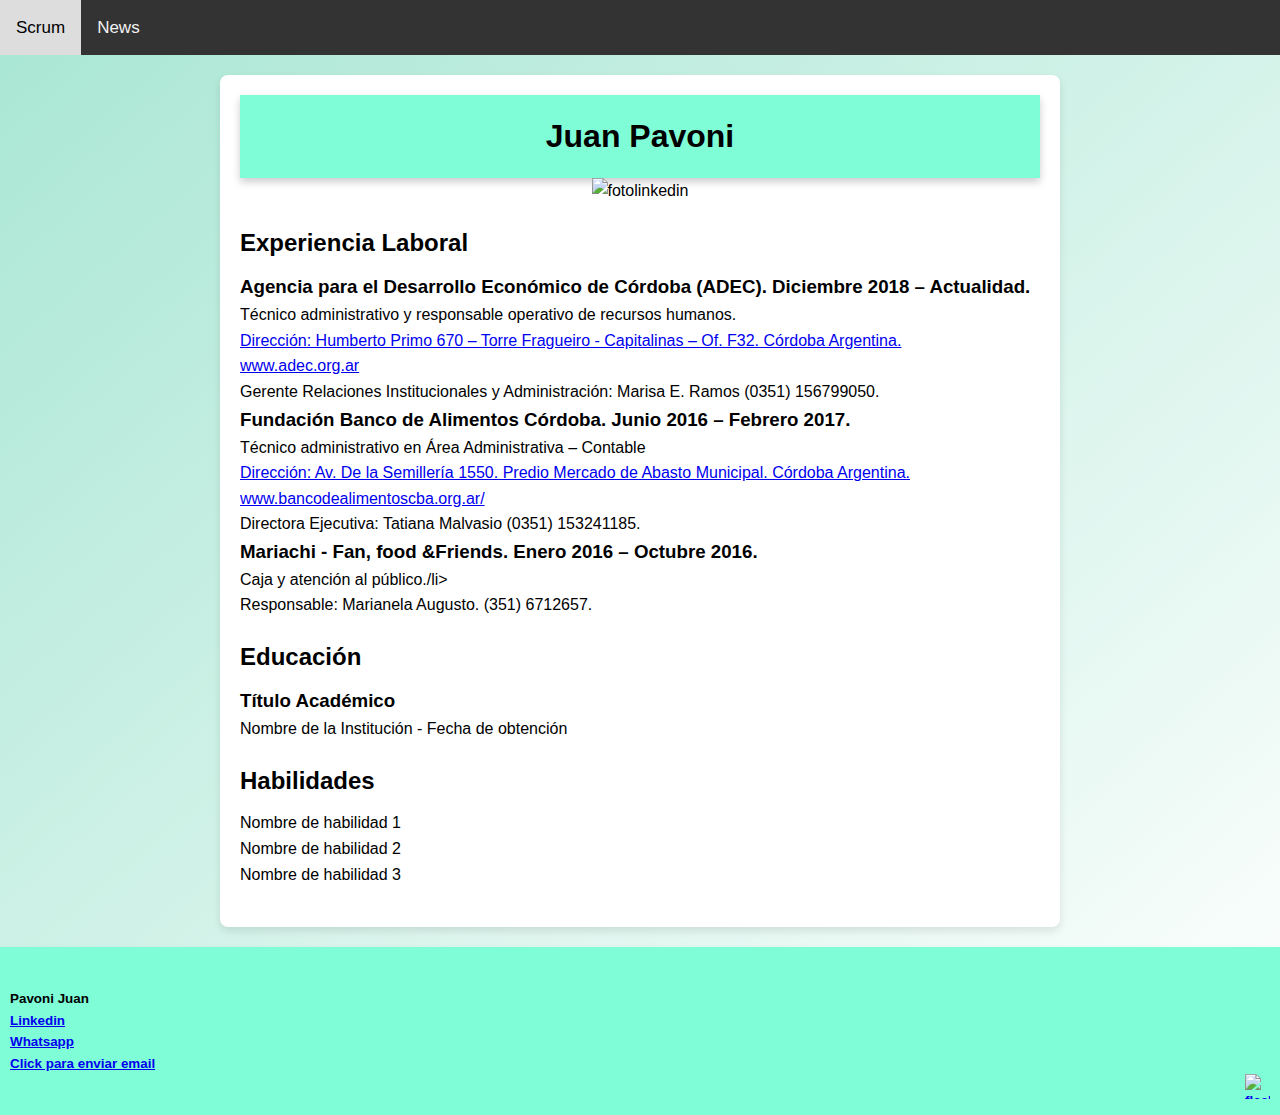
==== cv.html @ de682244 "02/08/2023 20hs" ====
<!DOCTYPE html>
<html lang="en">

<head>
    <meta charset="UTF-8">
    <meta name="viewport" content="width=device-width, initial-scale=1.0">
    <link rel="stylesheet" href="estiloscv.css">
    <title>Curriculum vitae</title>
</head>

<div class="topnav">
    <a href="Full stack entrega.html">Scrum</a>
    <a href="#news">News</a>
   

</div>



<body>
    
    <div class="container">

        <header>
            <div class="container1">
                <h1 id="titulo">Juan Pavoni</h1>
                <img src="https://media.licdn.com/dms/image/C4E03AQE__ENw19lHZA/profile-displayphoto-shrink_800_800/0/1568664119548?e=2147483647&v=beta&t=ZoAc0-fwiJc_vMpGlf-zty8DM8MExrP--r0fyoPcbW8"
                    alt="fotolinkedin">
            </div>
        </header>


        <div class="container2">

            <section class="section">
                <h2>Experiencia Laboral</h2>
                <ul>
                    <li>
                        <h3>Agencia para el Desarrollo Económico de Córdoba (ADEC). Diciembre 2018 – Actualidad.</h3>
                        <p>
                        <ul>
                            <li>Técnico administrativo y responsable operativo de recursos humanos.</li>
                            <li><a
                                    href="https://www.google.com/maps/place/capitalinas,+C%C3%B3rdoba/@-31.407011,-64.1902167,17z/data=!3m1!4b1!4m6!3m5!1s0x9432987c6b625de7:0xe8339f77d4c8c4c4!8m2!3d-31.4069487!4d-64.190526!16s%2Fg%2F11bvtfb3pt?entry=ttu">Dirección:
                                    Humberto Primo 670 – Torre Fragueiro - Capitalinas – Of. F32. Córdoba Argentina.</a>
                            </li>
                            <li><a href="www.adec.org.ar" target="_blank">www.adec.org.ar</a></li>
                            <li>Gerente Relaciones Institucionales y Administración: Marisa E. Ramos (0351) 156799050.
                            </li>
                        </ul>
                        </p>
                    </li>

                    <li>
                        <h3>Fundación Banco de Alimentos Córdoba. Junio 2016 – Febrero 2017.</h3>
                        <p>
                        <ul>
                            <li>Técnico administrativo en Área Administrativa – Contable</li>
                            <li><a
                                    href="https://www.google.com/maps/place/Mercado+de+Abasto/@-31.3913967,-64.1111175,15z/data=!4m2!3m1!1s0x0:0xc93a4dc6b8bb8848?sa=X&ved=2ahUKEwjb_JWfkLWAAxUwkZUCHQv5B5sQ_BJ6BAhXEAA&ved=2ahUKEwjb_JWfkLWAAxUwkZUCHQv5B5sQ_BJ6BAhqEAg">Dirección:
                                    Av. De la Semillería 1550. Predio Mercado de Abasto Municipal. Córdoba Argentina.
                                </a></li>
                            <li><a href="https://bancodealimentoscba.org.ar/" target="_blank">
                                    www.bancodealimentoscba.org.ar/</a></li>
                            <li>Directora Ejecutiva: Tatiana Malvasio (0351) 153241185.</li>
                        </ul>
                        </p>
                    </li>



                    <li>
                        <h3>Mariachi - Fan, food &Friends. Enero 2016 – Octubre 2016.</h3>
                        <p>
                        <ul>
                            <li>Caja y atención al público./li>
                            <li>Responsable: Marianela Augusto. (351) 6712657.</li>
                        </ul>
                        </p>
                    </li>

                    <!-- Agregar más experiencias laborales aquí -->
                </ul>
            </section>


            <section class="section">
                <h2>Educación</h2>
                <ul>
                    <li>
                        <h3>Título Académico</h3>
                        <p>Nombre de la Institución - Fecha de obtención</p>
                    </li>
                    <!-- Agregar más información educativa aquí -->
                </ul>
            </section>


            <section class="section">
                <h2>Habilidades</h2>
                <ul>
                    <li>Nombre de habilidad 1</li>
                    <li>Nombre de habilidad 2</li>
                    <li>Nombre de habilidad 3</li>
                    <!-- Agregar más habilidades aquí -->
                </ul>
            </section>
        </div>
    </div>


    <footer>

        <div class="row">
            <div class="column">
                <div class="carta">
                    <h6>Pavoni Juan <br>
                        <a href="https://www.linkedin.com/in/juan-andr%C3%A9s-pavoni-garro/"
                            target="_blank">Linkedin</a><br>
                        <a href="https://api.whatsapp.com/send/?phone=%2B542302447348&text=Hola+Juan%21&type=phone_number&app_absent=0"
                            target="_blank">Whatsapp</a>
                        <br>
                        <a href="mailto:japgarro@gmail.com">Click para enviar email</a>
                        <br>
                        <a href="#titulo" class="flechafinal"><img
                                src="https://cdn-icons-png.flaticon.com/512/44/44603.png" alt="flechafinal"></a>
                    </h6>
                </div>

            </div>


        </div>

    </footer>


</body>

</html>
---- estiloscv.css ----
body {
  font-family: Arial, sans-serif;
  line-height: 1.6;
  margin: 0;
  padding: 0;
  background: linear-gradient(to bottom right, rgb(168, 230, 211), white);

}



/* Add a black background color to the top navigation */
.topnav {
  background-color: #333;
  overflow: hidden;
}

/* Style the links inside the navigation bar */
.topnav a {
  float: left;
  color: #f2f2f2;
  text-align: center;
  padding: 14px 16px;
  text-decoration: none;
  font-size: 17px;
}

/* Change the color of links on hover */
.topnav a:hover {
  background-color: #ddd;
  color: black;
}

/* Add a color to the active/current link */
.topnav a.active {
  background-color: 459aaf;
  color: white;
}





nav {
  list-style-type: none;
  margin: 100;
  padding: 0;
  overflow: hidden;
  background-color: #006b8b;
  border-radius: 12px
    
}

nav a {
  display: block;
  color: white;
  text-align: center;
  padding: 14px 16px;
  text-decoration: none;
}

nav a:hover {
  background-color: #459aaf;
  box-shadow: 0 4px 8px 0 rgba(0, 0, 0, 0.2); 
}



h1 {
  box-shadow: 0 4px 8px 0 rgba(0, 0, 0, 0.2);
  padding: 16px;
  text-align: center;
  background-color: #7ffdd7;

}

.container {
  max-width: 800px;
  margin: 20px auto;
  padding: 20px;
  box-shadow: 0 4px 8px rgba(0, 0, 0, 0.1);
  border-radius: 8px;
  background-color: white;

}

header {
  text-align: center;
}

h1 {
  margin: 0;
}

h2 {
  margin-bottom: 10px;
}

h3 {
  margin: 0;
}

p {
  margin: 0;
}

ul {
  margin: 0;
  padding: 0;
  list-style: none;
}

.section {
  margin-bottom: 20px;
}

.row {
  overflow: hidden;
  width: auto;
  box-shadow: 0 4px 8px rgba(0, 0, 0, 0.1);
  background: #ddd;

}

footer {

  text-align: left;
  text-decoration: none;
  background-color: #459aaf;
  font-size: 20px;
  border-radius: 2px padding-left 30px;
  width: auto;
}

.flechafinal img {
  width: 25px;
  height: 25px;
  float: right;

}

.carta {
  box-shadow: 0 4px 8px rgba(0, 0, 0, 0.1);
  background-color: #7ffdd7;
  padding: 10px;
}
img {
  width: 100px;
  height: 100px;
  
}
.container1{
      justify-content: center;
}
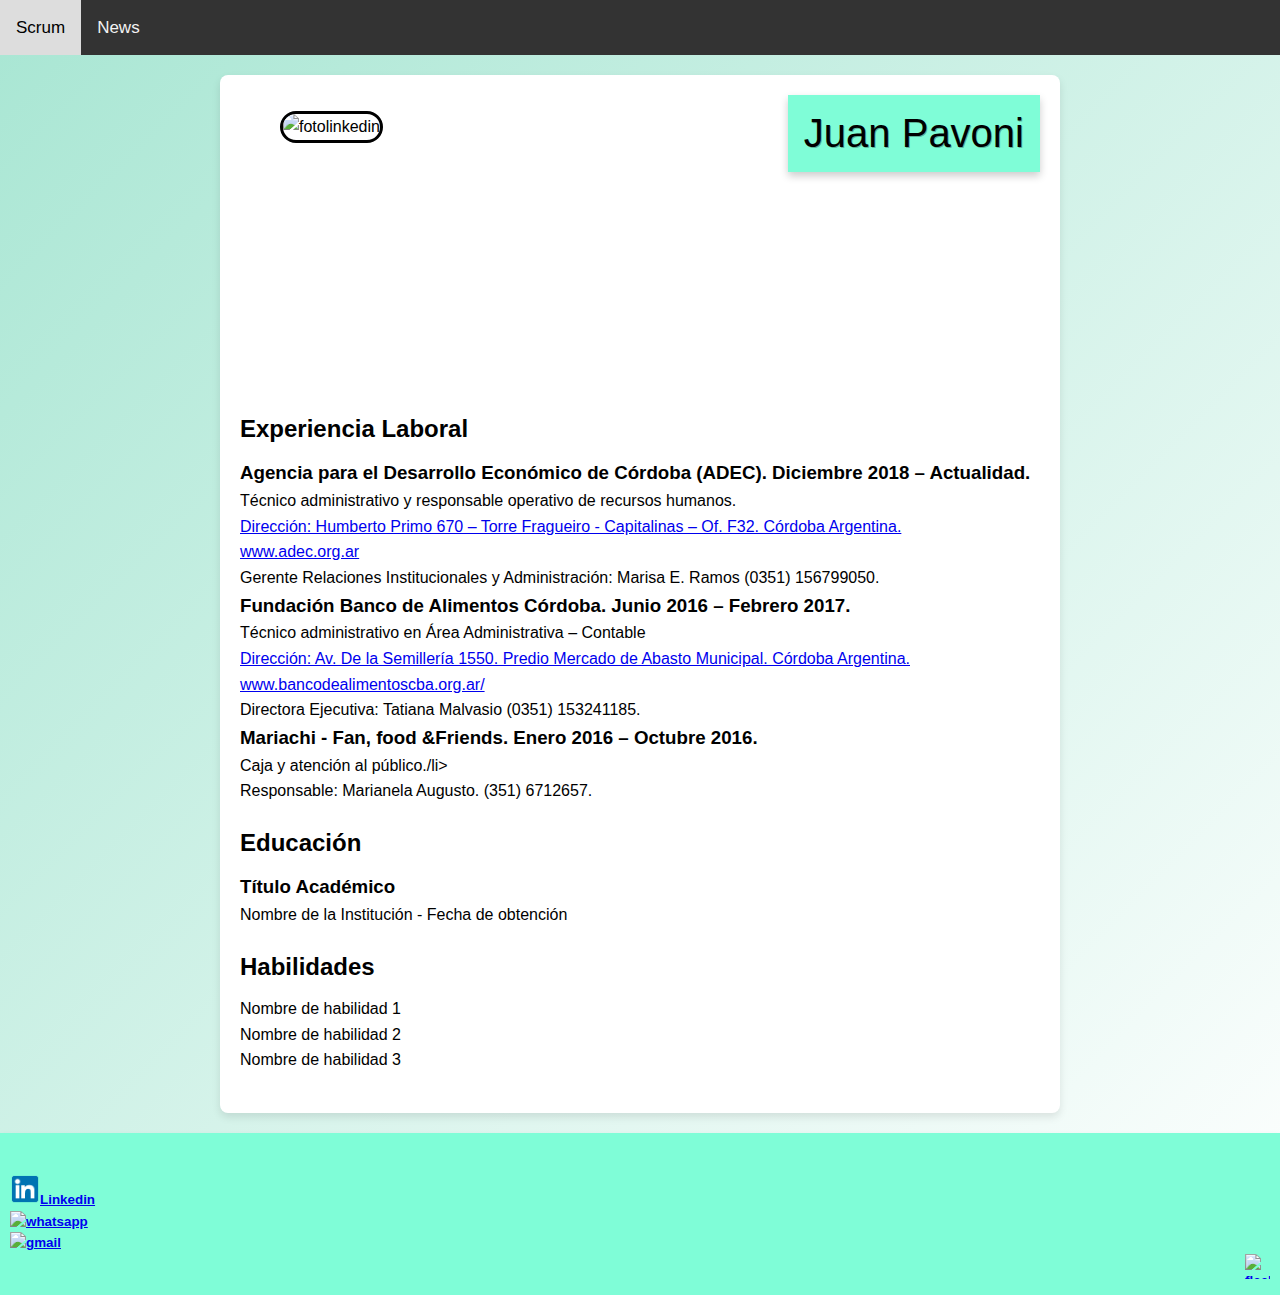
==== commit a22c6648: "02/08/2023 23hs" ====
--- a/cv.html
+++ b/cv.html
@@ -10,25 +10,35 @@
 
 <div class="topnav">
     <a href="Full stack entrega.html">Scrum</a>
-    <a href="#news">News</a>
-   
+    <a href="#XXXXX">News</a>
 
 </div>
 
 
 
 <body>
-    
+
     <div class="container">
 
-        <header>
-            <div class="container1">
+        <header class="container1">
+            <hgroup>
                 <h1 id="titulo">Juan Pavoni</h1>
+            </hgroup>
+
+            <figure>
                 <img src="https://media.licdn.com/dms/image/C4E03AQE__ENw19lHZA/profile-displayphoto-shrink_800_800/0/1568664119548?e=2147483647&v=beta&t=ZoAc0-fwiJc_vMpGlf-zty8DM8MExrP--r0fyoPcbW8"
                     alt="fotolinkedin">
-            </div>
+            </figure>
         </header>
 
+        <br>
+        <br>
+        <br>
+        <br>
+        <br>
+        <br>
+        <br>
+        <br>
 
         <div class="container2">
 
@@ -114,13 +124,13 @@
         <div class="row">
             <div class="column">
                 <div class="carta">
-                    <h6>Pavoni Juan <br>
+                    <h6>
                         <a href="https://www.linkedin.com/in/juan-andr%C3%A9s-pavoni-garro/"
-                            target="_blank">Linkedin</a><br>
+                            target="_blank" id="linkedin"><img src="[data-uri]" alt="Linkedin">Linkedin</a><br>
                         <a href="https://api.whatsapp.com/send/?phone=%2B542302447348&text=Hola+Juan%21&type=phone_number&app_absent=0"
-                            target="_blank">Whatsapp</a>
+                            target="_blank" id="whatsapp"><img src="https://static.whatsapp.net/rsrc.php/v3/y7/r/DSxOAUB0raA.png" alt="whatsapp"></a>
                         <br>
-                        <a href="mailto:japgarro@gmail.com">Click para enviar email</a>
+                        <a href="mailto:japgarro@gmail.com" id="gmail"><img src="https://ssl.gstatic.com/ui/v1/icons/mail/rfr/logo_gmail_lockup_default_1x_r5.png" alt="gmail"></a>
                         <br>
                         <a href="#titulo" class="flechafinal"><img
                                 src="https://cdn-icons-png.flaticon.com/512/44/44603.png" alt="flechafinal"></a>
--- a/estiloscv.css
+++ b/estiloscv.css
@@ -6,16 +6,48 @@
   background: linear-gradient(to bottom right, rgb(168, 230, 211), white);
 
 }
+.container1{
+  justify-content: center;
+  width: 100%;
+height: 10vh
+
+}
+
+
+header figure {
+  float: left;
+  
+}
+header figure img {
+  border-radius: 90px;
+  border: solid #000000;
+  height: 175px;
+  width: 175px;
+  position: relative;
+}
+
+
+header hgroup {
+  float: right;
+  text-align: center;
+}
+
+header hgroup h1 {
+  color: #000000;
+  font: 400 40px oswald, sans-serif;
+  text-shadow: 1px 1px 0 rgba(0, 0, 0, 0.3);
+}
 
 
 
-/* Add a black background color to the top navigation */
+
+
 .topnav {
   background-color: #333;
   overflow: hidden;
 }
 
-/* Style the links inside the navigation bar */
+
 .topnav a {
   float: left;
   color: #f2f2f2;
@@ -25,18 +57,17 @@
   font-size: 17px;
 }
 
-/* Change the color of links on hover */
+
 .topnav a:hover {
   background-color: #ddd;
   color: black;
 }
 
-/* Add a color to the active/current link */
+
 .topnav a.active {
   background-color: 459aaf;
   color: white;
 }
-
 
 
 
@@ -50,6 +81,21 @@
   border-radius: 12px
     
 }
+
+#whatsapp img{
+  width: 100px;
+  height: 25px;
+}
+
+#linkedin img{
+  width: 30px;
+  height: 30px;
+}
+#gmail img{
+  width: 80px;
+  height: 30px;
+}
+
 
 nav a {
   display: block;
@@ -149,6 +195,3 @@
   height: 100px;
   
 }
-.container1{
-      justify-content: center;
-}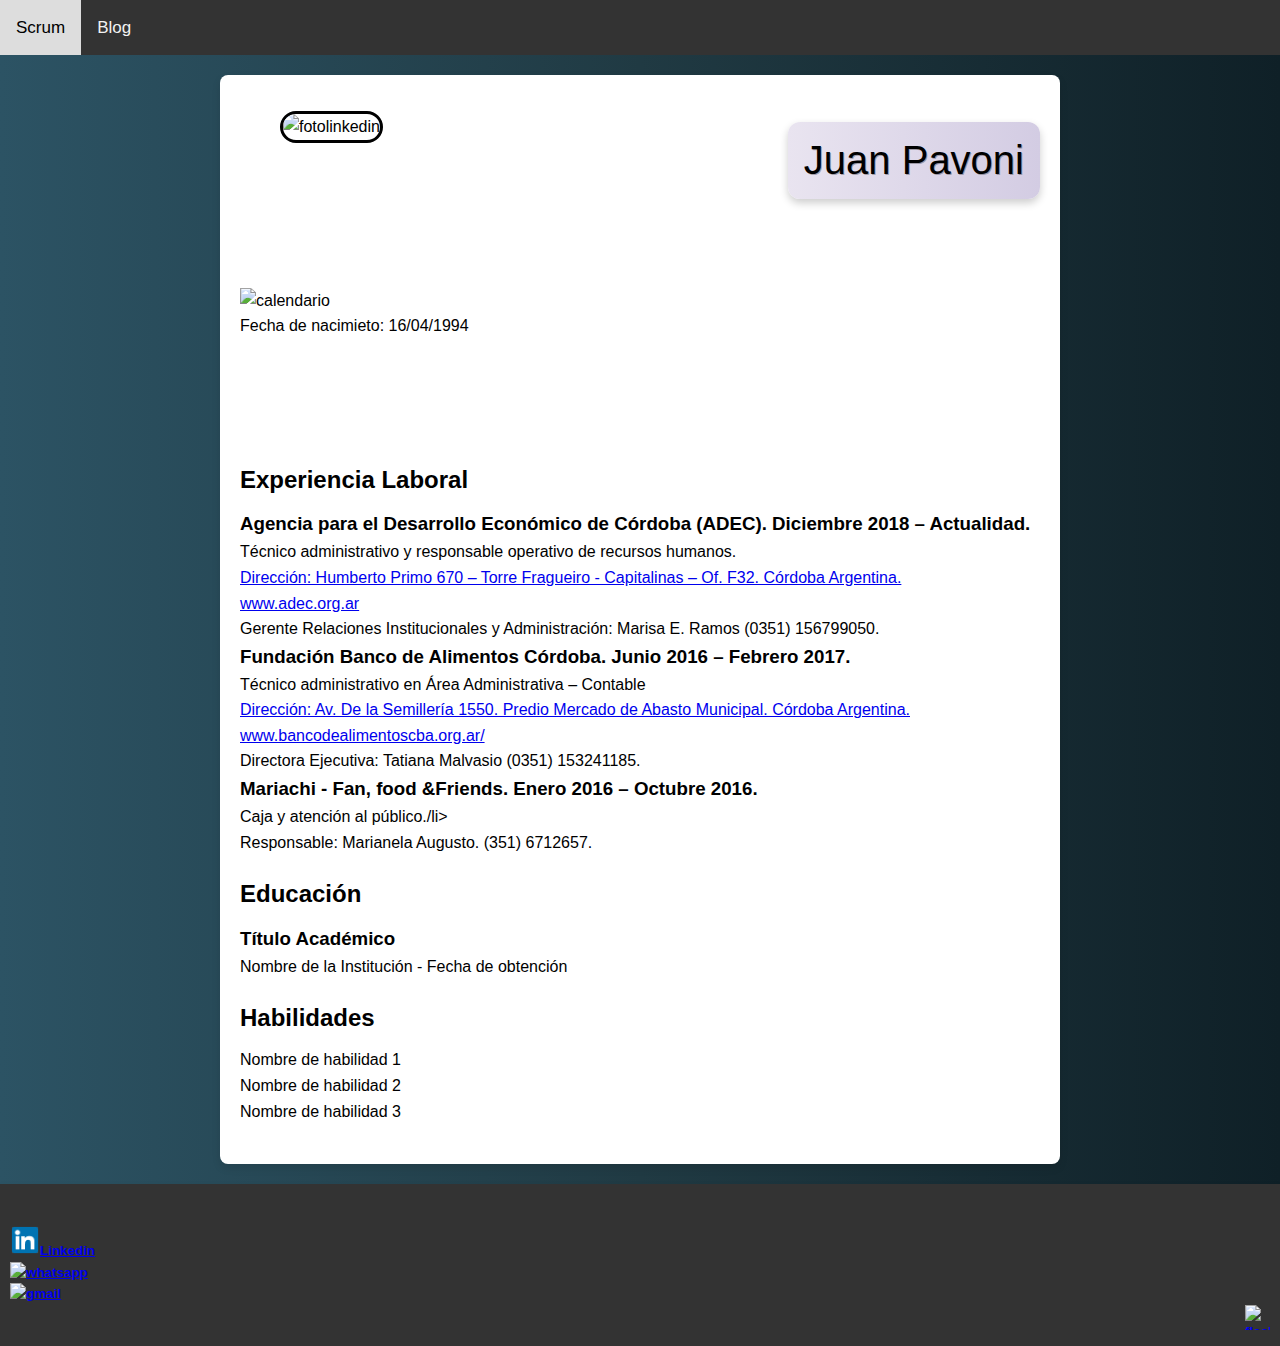
==== commit 17fe75e9: "05/08/2023" ====
--- a/cv.html
+++ b/cv.html
@@ -10,7 +10,7 @@
 
 <div class="topnav">
     <a href="Full stack entrega.html">Scrum</a>
-    <a href="#XXXXX">News</a>
+    <a href="blog.html">Blog</a>
 
 </div>
 
@@ -27,7 +27,7 @@
 
             <figure>
                 <img src="https://media.licdn.com/dms/image/C4E03AQE__ENw19lHZA/profile-displayphoto-shrink_800_800/0/1568664119548?e=2147483647&v=beta&t=ZoAc0-fwiJc_vMpGlf-zty8DM8MExrP--r0fyoPcbW8"
-                    alt="fotolinkedin">
+                    alt="fotolinkedin" class="fotolinkedin">
             </figure>
         </header>
 
@@ -35,6 +35,9 @@
         <br>
         <br>
         <br>
+        <img src="https://cdn-icons-png.flaticon.com/128/2370/2370264.png" alt="calendario" class="calendario">
+        <p>Fecha de nacimieto: 16/04/1994</p>
+
         <br>
         <br>
         <br>
@@ -125,12 +128,17 @@
             <div class="column">
                 <div class="carta">
                     <h6>
-                        <a href="https://www.linkedin.com/in/juan-andr%C3%A9s-pavoni-garro/"
-                            target="_blank" id="linkedin"><img src="[data-uri]" alt="Linkedin">Linkedin</a><br>
+                        <a href="https://www.linkedin.com/in/juan-andr%C3%A9s-pavoni-garro/" target="_blank"
+                            id="linkedin"><img
+                                src="[data-uri]"
+                                alt="Linkedin">Linkedin</a><br>
                         <a href="https://api.whatsapp.com/send/?phone=%2B542302447348&text=Hola+Juan%21&type=phone_number&app_absent=0"
-                            target="_blank" id="whatsapp"><img src="https://static.whatsapp.net/rsrc.php/v3/y7/r/DSxOAUB0raA.png" alt="whatsapp"></a>
+                            target="_blank" id="whatsapp"><img
+                                src="https://static.whatsapp.net/rsrc.php/v3/y7/r/DSxOAUB0raA.png" alt="whatsapp"></a>
                         <br>
-                        <a href="mailto:japgarro@gmail.com" id="gmail"><img src="https://ssl.gstatic.com/ui/v1/icons/mail/rfr/logo_gmail_lockup_default_1x_r5.png" alt="gmail"></a>
+                        <a href="mailto:japgarro@gmail.com" id="gmail"><img
+                                src="https://ssl.gstatic.com/ui/v1/icons/mail/rfr/logo_gmail_lockup_default_1x_r5.png"
+                                alt="gmail"></a>
                         <br>
                         <a href="#titulo" class="flechafinal"><img
                                 src="https://cdn-icons-png.flaticon.com/512/44/44603.png" alt="flechafinal"></a>
--- a/estiloscv.css
+++ b/estiloscv.css
@@ -3,21 +3,30 @@
   line-height: 1.6;
   margin: 0;
   padding: 0;
-  background: linear-gradient(to bottom right, rgb(168, 230, 211), white);
+  background: #0F2027;
+  background: -webkit-linear-gradient(to right, #2C5364, #203A43, #0F2027);
+  background: linear-gradient(to right, #2C5364, #203A43, #0F2027);
+}
 
-}
-.container1{
+
+.container1 {
   justify-content: center;
   width: 100%;
-height: 10vh
+  height: 10vh
+}
+
+
+.calendario {
+  height: 5%;
+  width: 5%;
 
 }
 
-
 header figure {
   float: left;
-  
+
 }
+
 header figure img {
   border-radius: 90px;
   border: solid #000000;
@@ -79,45 +88,31 @@
   overflow: hidden;
   background-color: #006b8b;
   border-radius: 12px
-    
 }
 
-#whatsapp img{
+#whatsapp img {
   width: 100px;
   height: 25px;
 }
 
-#linkedin img{
+#linkedin img {
   width: 30px;
   height: 30px;
 }
-#gmail img{
+
+#gmail img {
   width: 80px;
   height: 30px;
 }
-
-
-nav a {
-  display: block;
-  color: white;
-  text-align: center;
-  padding: 14px 16px;
-  text-decoration: none;
-}
-
-nav a:hover {
-  background-color: #459aaf;
-  box-shadow: 0 4px 8px 0 rgba(0, 0, 0, 0.2); 
-}
-
-
 
 h1 {
   box-shadow: 0 4px 8px 0 rgba(0, 0, 0, 0.2);
   padding: 16px;
   text-align: center;
-  background-color: #7ffdd7;
-
+  background: #D3CCE3;
+  background: -webkit-linear-gradient(to right, #E9E4F0, #D3CCE3);
+  background: linear-gradient(to right, #E9E4F0, #D3CCE3);
+  border-radius: 12px
 }
 
 .container {
@@ -134,9 +129,7 @@
   text-align: center;
 }
 
-h1 {
-  margin: 0;
-}
+
 
 h2 {
   margin-bottom: 10px;
@@ -187,11 +180,12 @@
 
 .carta {
   box-shadow: 0 4px 8px rgba(0, 0, 0, 0.1);
-  background-color: #7ffdd7;
+  background-color: #333;
   padding: 10px;
 }
+
 img {
   width: 100px;
   height: 100px;
-  
-}
+
+}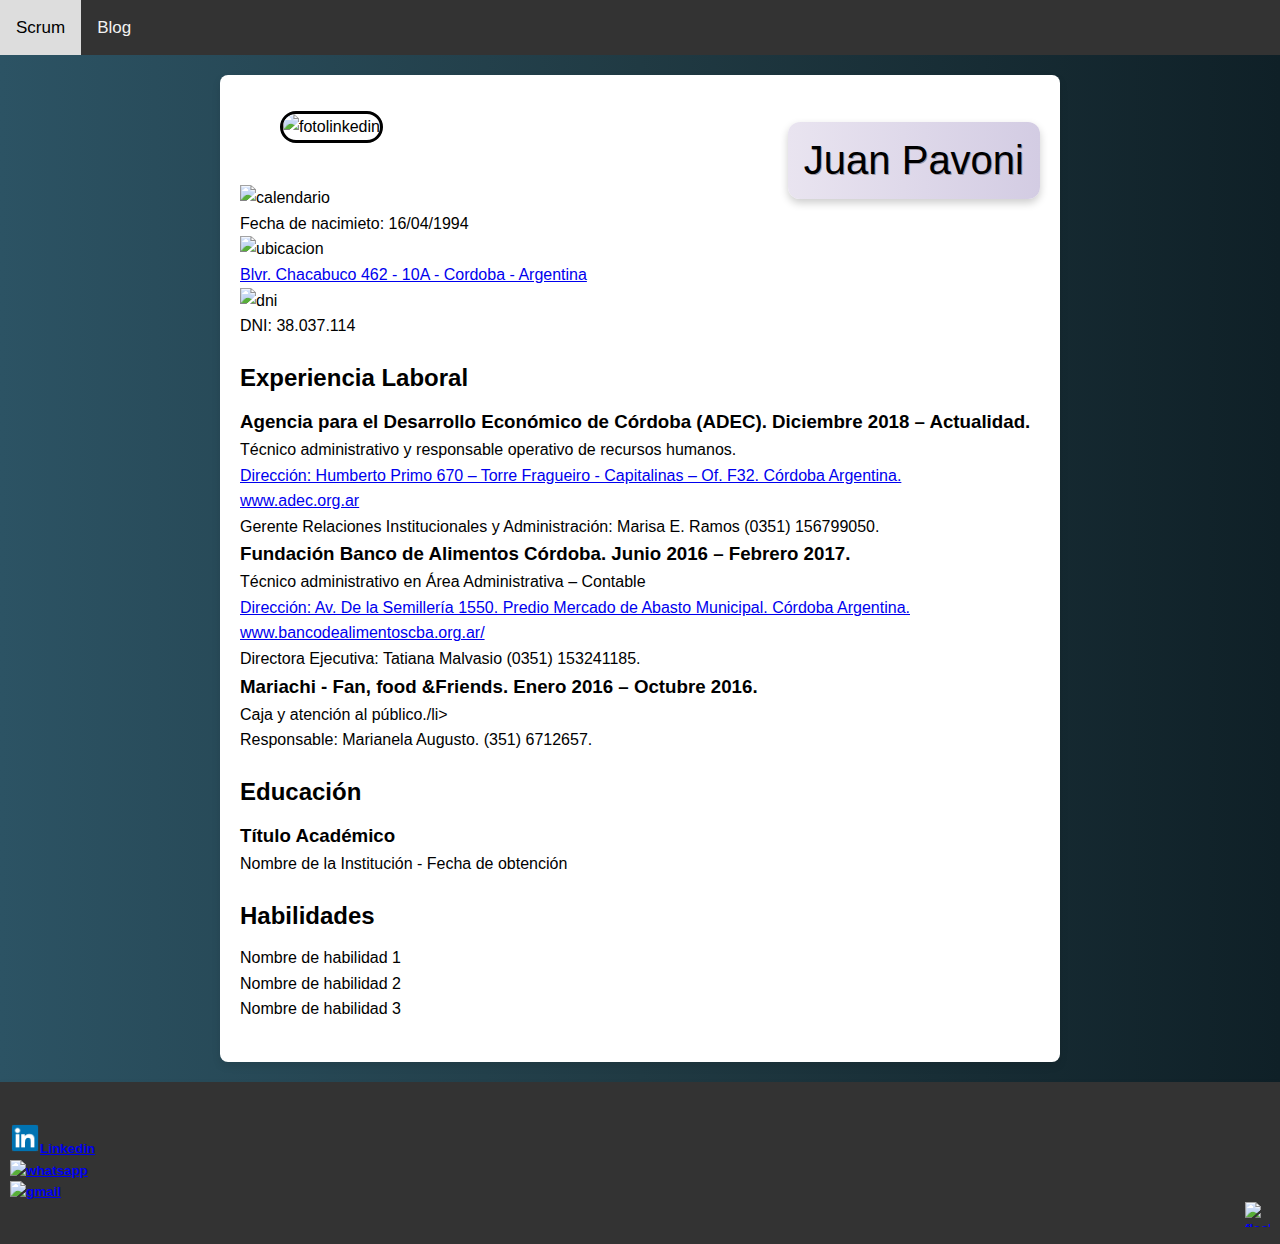
==== commit c8685ec6: "05/08/2023 15hs" ====
--- a/cv.html
+++ b/cv.html
@@ -31,17 +31,16 @@
             </figure>
         </header>
 
+        <img src="https://cdn-icons-png.flaticon.com/128/2370/2370264.png" alt="calendario" class="icono">
+        <p>Fecha de nacimieto: 16/04/1994</p>
+        <img src="https://cdn-icons-png.flaticon.com/128/855/855003.png" alt="ubicacion" class="icono">
         <br>
-        <br>
-        <br>
-        <br>
-        <img src="https://cdn-icons-png.flaticon.com/128/2370/2370264.png" alt="calendario" class="calendario">
-        <p>Fecha de nacimieto: 16/04/1994</p>
-
-        <br>
-        <br>
-        <br>
-        <br>
+        <a href="https://www.google.com/maps/place/Chacabuco+462,+X5000+C%C3%B3rdoba/@-31.4226131,-64.1825846,17z/data=!3m1!4b1!4m6!3m5!1s0x9432a386767e508b:0x49d19a086e7286c5!8m2!3d-31.4226131!4d-64.1825846!16s%2Fg%2F11s0pw7z6z?entry=ttu">Blvr.
+            Chacabuco 462 - 10A - Cordoba - Argentina</a>
+            <br>
+            <img src="https://cdn-icons-png.flaticon.com/128/1655/1655290.png" alt="dni" class="icono">
+            <p>DNI: 38.037.114</p>
+        
 
         <div class="container2">
 
--- a/estiloscv.css
+++ b/estiloscv.css
@@ -16,9 +16,9 @@
 }
 
 
-.calendario {
-  height: 5%;
-  width: 5%;
+.icono {
+  height: 3%;
+  width: 3%;
 
 }
 
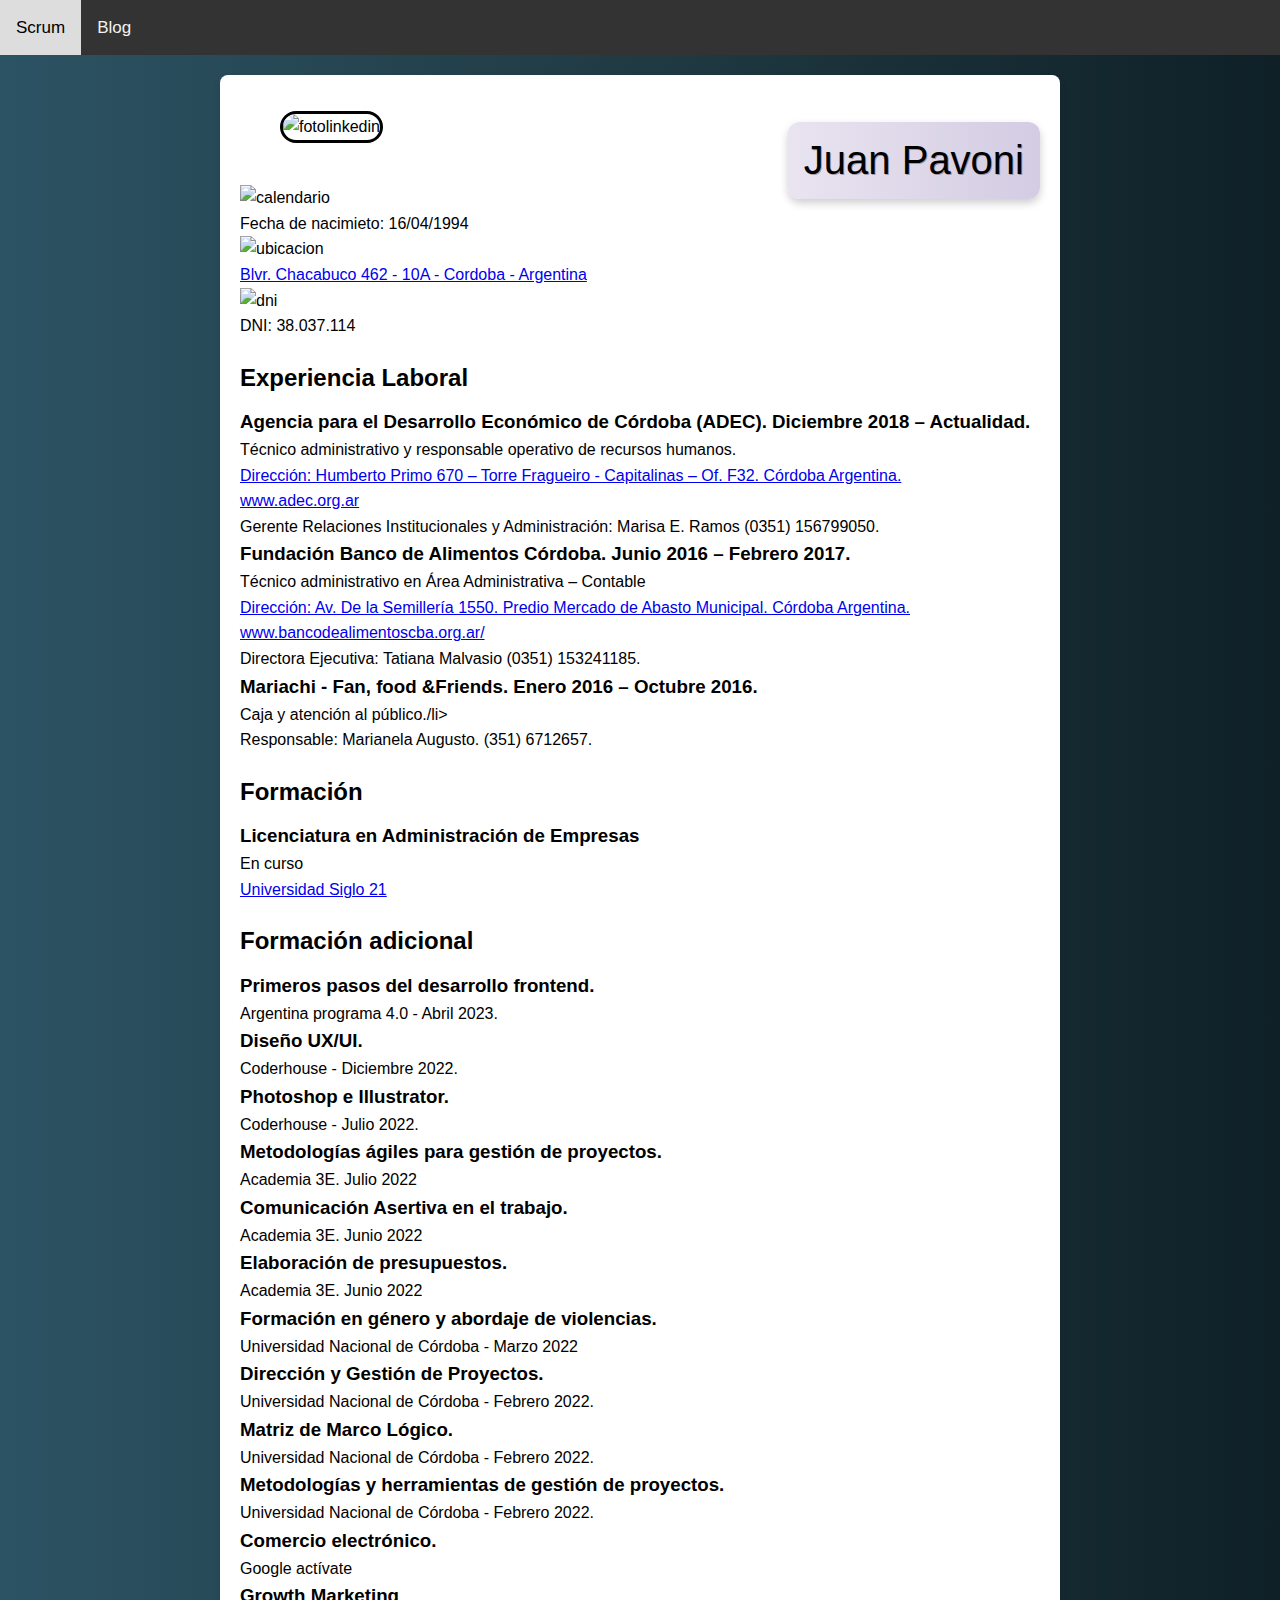
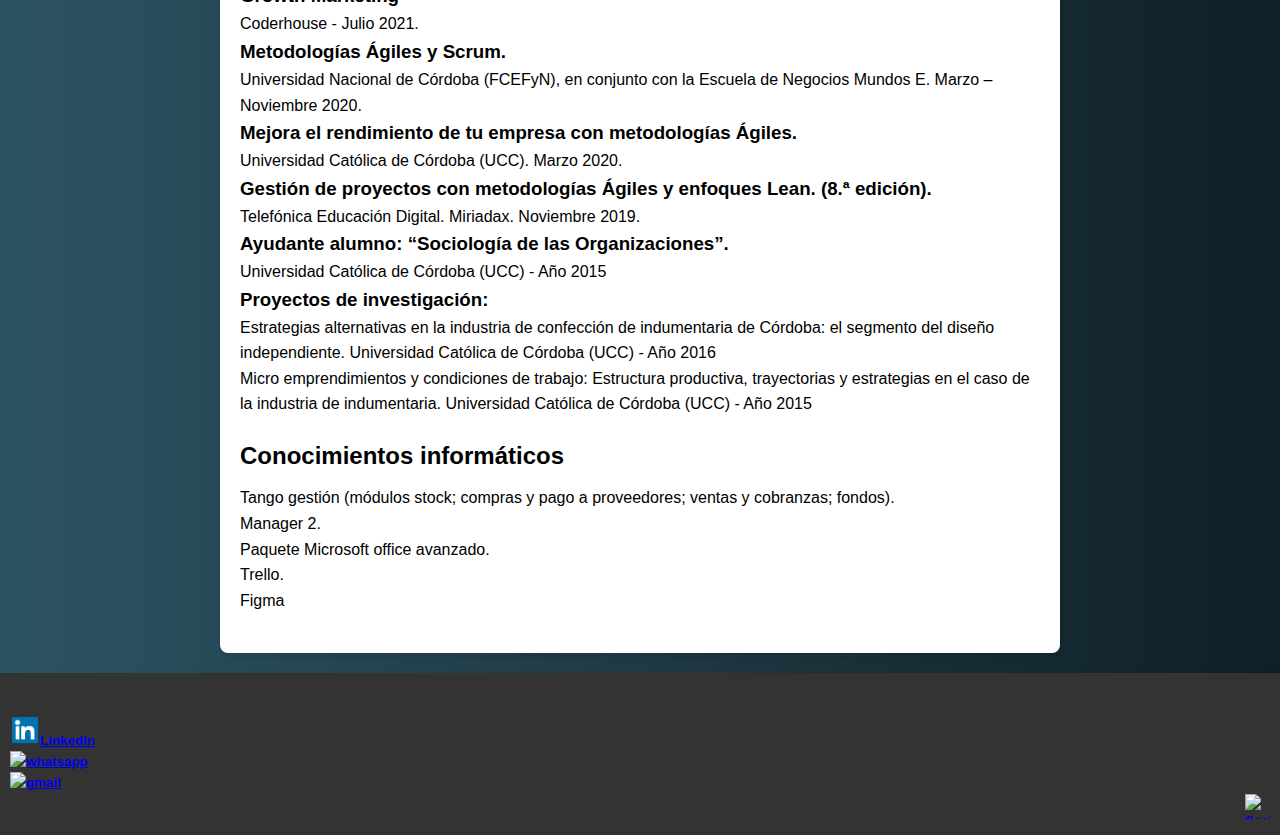
==== commit e8ad315c: "07-08-2023" ====
--- a/cv.html
+++ b/cv.html
@@ -35,12 +35,13 @@
         <p>Fecha de nacimieto: 16/04/1994</p>
         <img src="https://cdn-icons-png.flaticon.com/128/855/855003.png" alt="ubicacion" class="icono">
         <br>
-        <a href="https://www.google.com/maps/place/Chacabuco+462,+X5000+C%C3%B3rdoba/@-31.4226131,-64.1825846,17z/data=!3m1!4b1!4m6!3m5!1s0x9432a386767e508b:0x49d19a086e7286c5!8m2!3d-31.4226131!4d-64.1825846!16s%2Fg%2F11s0pw7z6z?entry=ttu">Blvr.
+        <a
+            href="https://www.google.com/maps/place/Chacabuco+462,+X5000+C%C3%B3rdoba/@-31.4226131,-64.1825846,17z/data=!3m1!4b1!4m6!3m5!1s0x9432a386767e508b:0x49d19a086e7286c5!8m2!3d-31.4226131!4d-64.1825846!16s%2Fg%2F11s0pw7z6z?entry=ttu">Blvr.
             Chacabuco 462 - 10A - Cordoba - Argentina</a>
-            <br>
-            <img src="https://cdn-icons-png.flaticon.com/128/1655/1655290.png" alt="dni" class="icono">
-            <p>DNI: 38.037.114</p>
-        
+        <br>
+        <img src="https://cdn-icons-png.flaticon.com/128/1655/1655290.png" alt="dni" class="icono">
+        <p>DNI: 38.037.114</p>
+
 
         <div class="container2">
 
@@ -91,30 +92,128 @@
                         </p>
                     </li>
 
-                    <!-- Agregar más experiencias laborales aquí -->
+
                 </ul>
             </section>
 
 
             <section class="section">
-                <h2>Educación</h2>
-                <ul>
-                    <li>
-                        <h3>Título Académico</h3>
-                        <p>Nombre de la Institución - Fecha de obtención</p>
-                    </li>
-                    <!-- Agregar más información educativa aquí -->
+                <h2>Formación</h2>
+                <ul>
+                    <li>
+                        <h3>Licenciatura en Administración de Empresas</h3>
+                        <p>En curso</p>
+                        <a href="https://21.edu.ar/oferta-academica/licenciatura-en-administracion">Universidad Siglo
+                            21</a>
+                    </li>
+
+                </ul>
+
+
+
+                <h2>Formación adicional</h2>
+                <ul>
+                    <li>
+                        <h3>Primeros pasos del desarrollo frontend. </h3>
+                        <p>Argentina programa 4.0 - Abril 2023.</p>
+                    </li>
+                    <li>
+                        <h3>Diseño UX/UI. </h3>
+                        <p>Coderhouse - Diciembre 2022.</p>
+                    </li>
+
+                    <li>
+                        <h3>Photoshop e Illustrator. </h3>
+                        <p>Coderhouse - Julio 2022.</p>
+                    </li>
+
+                    <li>
+                        <h3>Metodologías ágiles para gestión de proyectos. </h3>
+                        <p>Academia 3E. Julio 2022</p>
+                    </li>
+
+                    <li>
+                        <h3>Comunicación Asertiva en el trabajo. </h3>
+                        <p>Academia 3E. Junio 2022</p>
+                    </li>
+
+                    <li>
+                        <h3>Elaboración de presupuestos. </h3>
+                        <p>Academia 3E. Junio 2022</p>
+                    </li>
+
+                    <li>
+                        <h3>Formación en género y abordaje de violencias. </h3>
+                        <p>Universidad Nacional de Córdoba - Marzo 2022</p>
+                    </li>
+
+                    <li>
+                        <h3>Dirección y Gestión de Proyectos. </h3>
+                        <p>Universidad Nacional de Córdoba - Febrero 2022.</p>
+                    </li>
+
+                    <li>
+                        <h3>Matriz de Marco Lógico.</h3>
+                        <p>Universidad Nacional de Córdoba - Febrero 2022.</p>
+                    </li>
+
+                    <li>
+                        <h3>Metodologías y herramientas de gestión de proyectos. </h3>
+                        <p>Universidad Nacional de Córdoba - Febrero 2022.</p>
+                    </li>
+
+                    <li>
+                        <h3>Comercio electrónico.</h3>
+                        <p>Google actívate</p>
+                    </li>
+
+                    <li>
+                        <h3>Growth Marketing</h3>
+                        <p>Coderhouse - Julio 2021.</p>
+                    </li>
+
+                    <li>
+                        <h3>Metodologías Ágiles y Scrum.</h3>
+                        <p>Universidad Nacional de Córdoba (FCEFyN), en conjunto con la Escuela de Negocios Mundos E.
+                            Marzo – Noviembre 2020.</p>
+                    </li>
+
+                    <li>
+                        <h3>Mejora el rendimiento de tu empresa con metodologías Ágiles.</h3>
+                        <p>Universidad Católica de Córdoba (UCC). Marzo 2020.</p>
+                    </li>
+
+                    <li>
+                        <h3>Gestión de proyectos con metodologías Ágiles y enfoques Lean. (8.ª edición).</h3>
+                        <p>Telefónica Educación Digital. Miriadax. Noviembre 2019.</p>
+                    </li>
+
+                    <li>
+                        <h3>Ayudante alumno: “Sociología de las Organizaciones”. </h3>
+                        <p>Universidad Católica de Córdoba (UCC) - Año 2015</p>
+                    </li>
+
+                    <li>
+                        <h3>Proyectos de investigación:</h3>
+                        <p>Estrategias alternativas en la industria de confección de indumentaria de Córdoba: el
+                            segmento del diseño independiente. Universidad Católica de Córdoba (UCC) - Año 2016</p>
+                        <p>Micro emprendimientos y condiciones de trabajo: Estructura productiva, trayectorias y
+                            estrategias en el caso de la industria de indumentaria. Universidad Católica de Córdoba
+                            (UCC) - Año 2015</p>
+                    </li>
                 </ul>
             </section>
 
 
             <section class="section">
-                <h2>Habilidades</h2>
-                <ul>
-                    <li>Nombre de habilidad 1</li>
-                    <li>Nombre de habilidad 2</li>
-                    <li>Nombre de habilidad 3</li>
-                    <!-- Agregar más habilidades aquí -->
+                <h2>Conocimientos informáticos</h2>
+                <ul>
+                    <li>Tango gestión (módulos stock; compras y pago a proveedores; ventas y cobranzas; fondos).</li>
+                    <li>Manager 2.</li>
+                    <li>Paquete Microsoft office avanzado.</li>
+                    <li>Trello.</li>
+                    <li>Figma</li>
+
                 </ul>
             </section>
         </div>
--- a/estiloscv.css
+++ b/estiloscv.css
@@ -133,6 +133,7 @@
 
 h2 {
   margin-bottom: 10px;
+  
 }
 
 h3 {
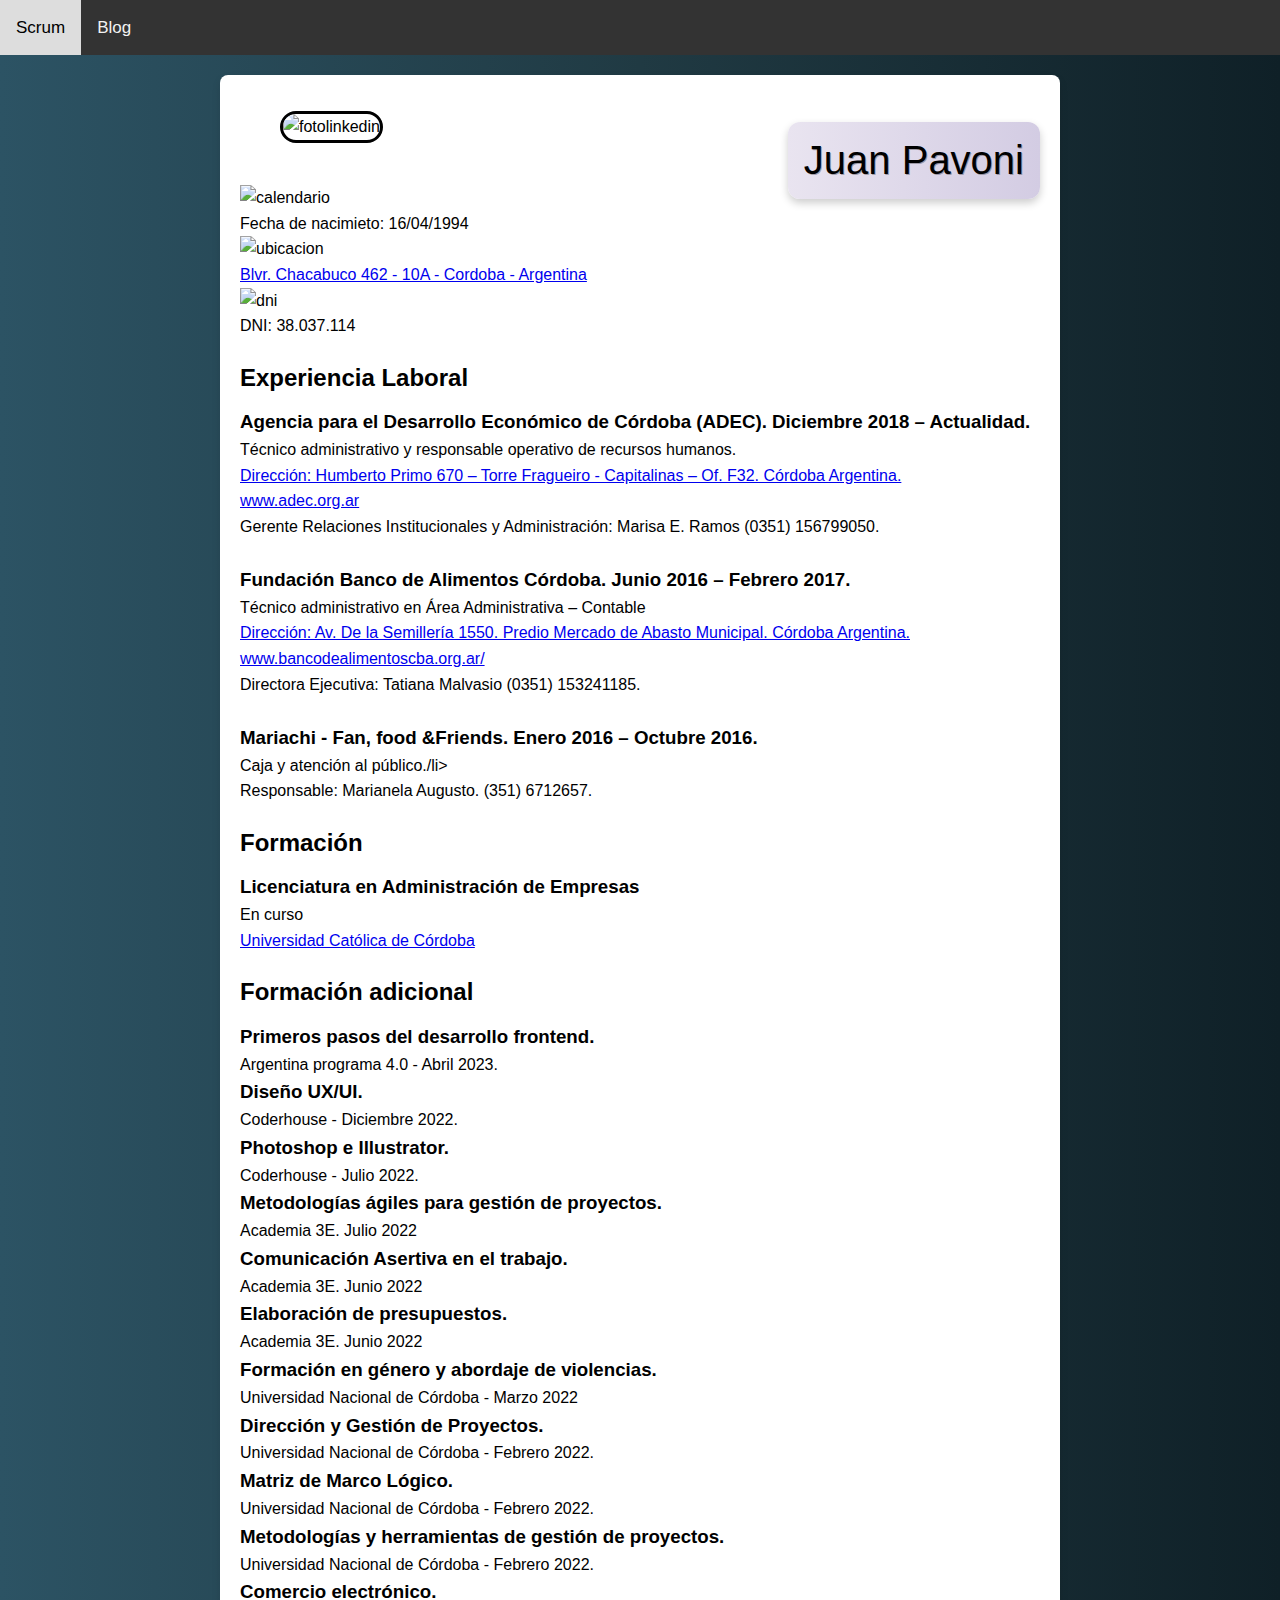
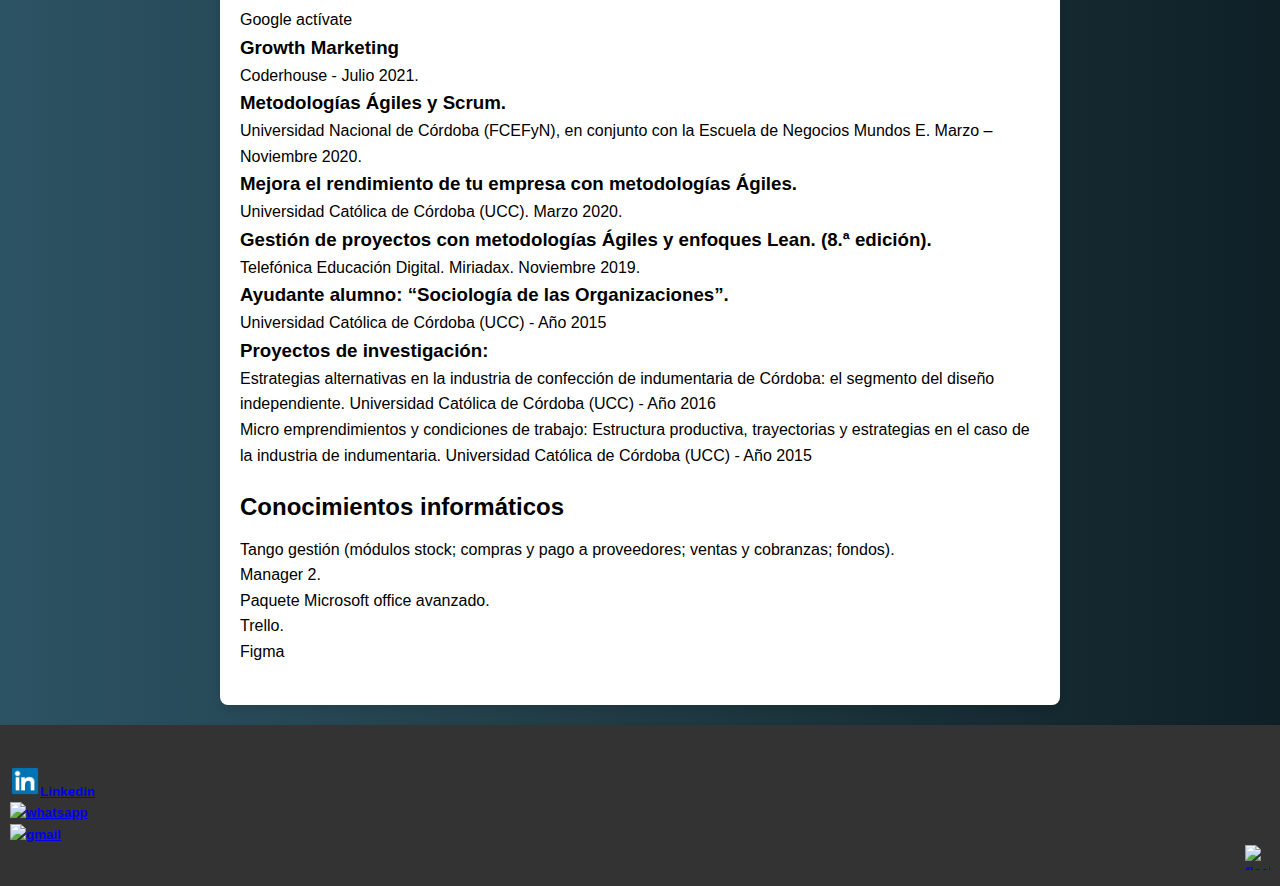
==== commit f951edf7: "07-08-2023" ====
--- a/cv.html
+++ b/cv.html
@@ -2,13 +2,14 @@
 <html lang="en">
 
 <head>
-    <meta charset="UTF-8">
-    <meta name="viewport" content="width=device-width, initial-scale=1.0">
+    <meta charset="utf-8">
+    <meta name="viewport" content="width=device-width, initial-scale=1">
     <link rel="stylesheet" href="estiloscv.css">
+
     <title>Curriculum vitae</title>
 </head>
 
-<div class="topnav">
+<div class="topnav" id="topnav">
     <a href="Full stack entrega.html">Scrum</a>
     <a href="blog.html">Blog</a>
 
@@ -63,7 +64,7 @@
                         </ul>
                         </p>
                     </li>
-
+                    <br>
                     <li>
                         <h3>Fundación Banco de Alimentos Córdoba. Junio 2016 – Febrero 2017.</h3>
                         <p>
@@ -80,7 +81,7 @@
                         </p>
                     </li>
 
-
+                    <br>
 
                     <li>
                         <h3>Mariachi - Fan, food &Friends. Enero 2016 – Octubre 2016.</h3>
@@ -103,8 +104,7 @@
                     <li>
                         <h3>Licenciatura en Administración de Empresas</h3>
                         <p>En curso</p>
-                        <a href="https://21.edu.ar/oferta-academica/licenciatura-en-administracion">Universidad Siglo
-                            21</a>
+                        <a href="https://www.ucc.edu.ar/economicas">Universidad Católica de Córdoba</a>
                     </li>
 
                 </ul>
@@ -112,17 +112,17 @@
 
 
                 <h2>Formación adicional</h2>
-                <ul>
-                    <li>
+                <ul class="list-group list-group-flush">
+                    <li class="list-group-item">
                         <h3>Primeros pasos del desarrollo frontend. </h3>
                         <p>Argentina programa 4.0 - Abril 2023.</p>
                     </li>
-                    <li>
+                    <li class="list-group-item">
                         <h3>Diseño UX/UI. </h3>
                         <p>Coderhouse - Diciembre 2022.</p>
                     </li>
 
-                    <li>
+                    <li class="list-group-item">
                         <h3>Photoshop e Illustrator. </h3>
                         <p>Coderhouse - Julio 2022.</p>
                     </li>
@@ -238,7 +238,8 @@
                                 src="https://ssl.gstatic.com/ui/v1/icons/mail/rfr/logo_gmail_lockup_default_1x_r5.png"
                                 alt="gmail"></a>
                         <br>
-                        <a href="#titulo" class="flechafinal"><img
+                        <a href="https://drive.google.com/drive/folders/10n9950_U_vcG6g7oyIMRR4yAeSjOTmZx"></a>
+                        <a href="#topnav" class="flechafinal"><img
                                 src="https://cdn-icons-png.flaticon.com/512/44/44603.png" alt="flechafinal"></a>
                     </h6>
                 </div>
--- a/estiloscv.css
+++ b/estiloscv.css
@@ -95,6 +95,14 @@
   height: 25px;
 }
 
+.list-group-flush {
+  border-radius: 0;
+}
+.list-group-flush > .list-group-item {
+  border-width: 0 0 var(--bs-list-group-border-width);
+}
+
+
 #linkedin img {
   width: 30px;
   height: 30px;
@@ -189,4 +197,7 @@
   width: 100px;
   height: 100px;
 
-}+}
+
+
+
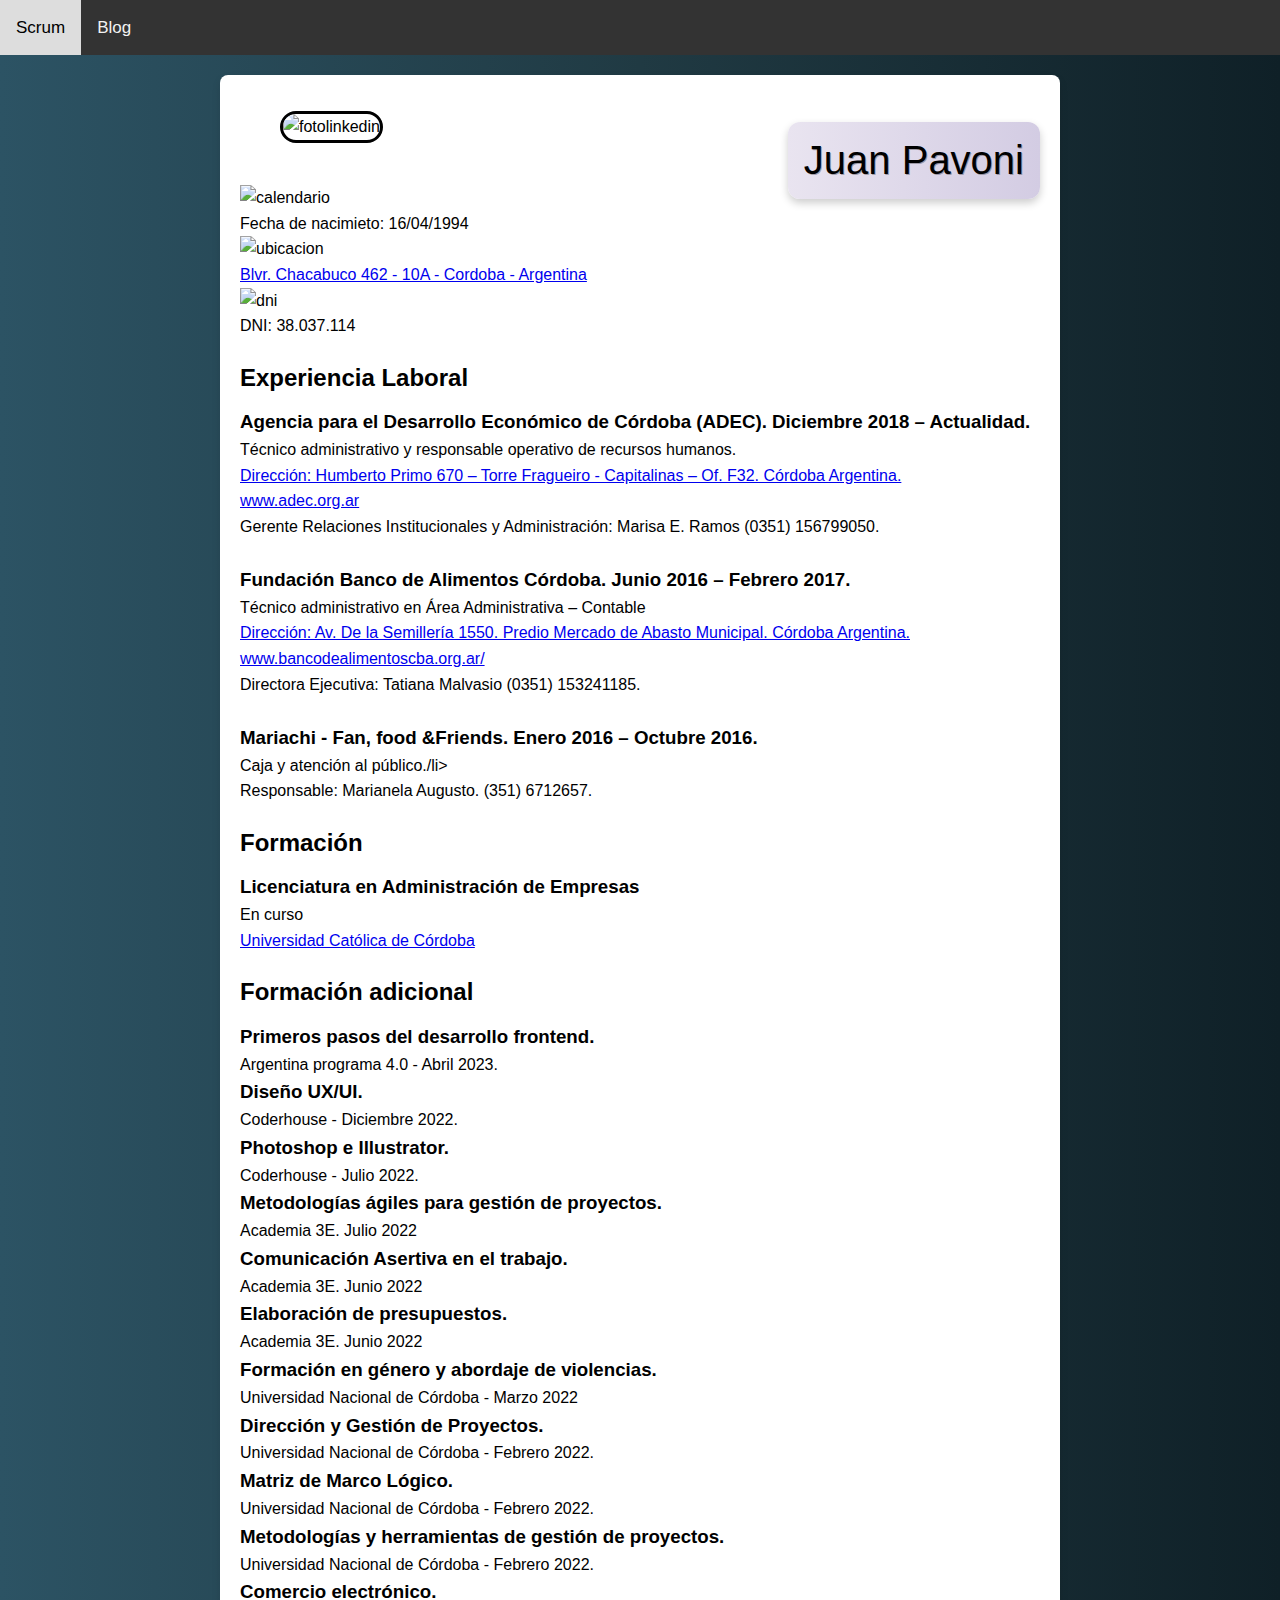
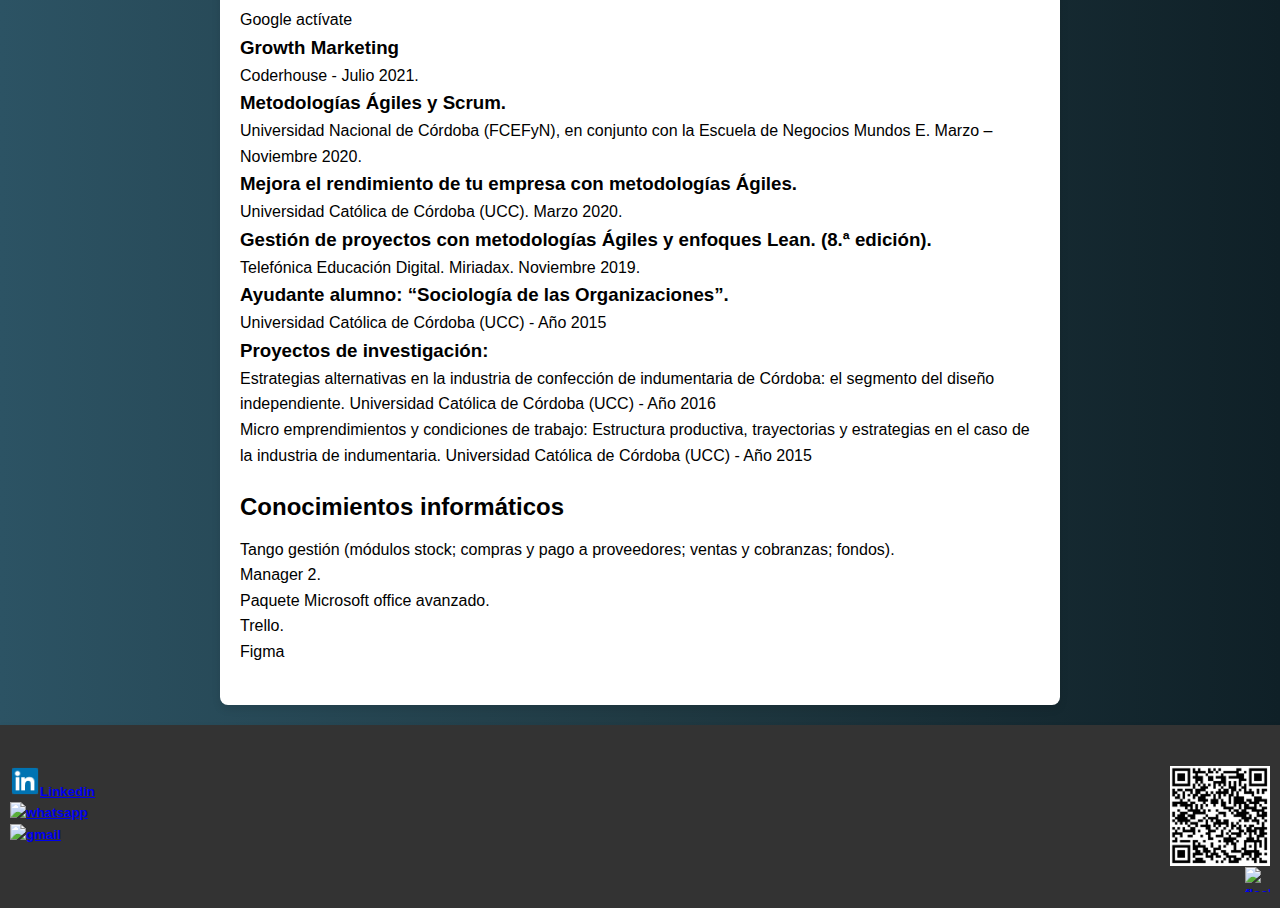
==== commit c19bea1e: "08/08/2023" ====
--- a/cv.html
+++ b/cv.html
@@ -226,6 +226,7 @@
             <div class="column">
                 <div class="carta">
                     <h6>
+                        <img src="imagen/qrcv.PNG" alt="QRCV" id="qrcv">
                         <a href="https://www.linkedin.com/in/juan-andr%C3%A9s-pavoni-garro/" target="_blank"
                             id="linkedin"><img
                                 src="[data-uri]"
@@ -237,10 +238,13 @@
                         <a href="mailto:japgarro@gmail.com" id="gmail"><img
                                 src="https://ssl.gstatic.com/ui/v1/icons/mail/rfr/logo_gmail_lockup_default_1x_r5.png"
                                 alt="gmail"></a>
+                        
+                        
                         <br>
-                        <a href="https://drive.google.com/drive/folders/10n9950_U_vcG6g7oyIMRR4yAeSjOTmZx"></a>
+                        <br>
                         <a href="#topnav" class="flechafinal"><img
                                 src="https://cdn-icons-png.flaticon.com/512/44/44603.png" alt="flechafinal"></a>
+                        
                     </h6>
                 </div>
 
--- a/estiloscv.css
+++ b/estiloscv.css
@@ -198,6 +198,6 @@
   height: 100px;
 
 }
-
-
-
+#qrcv{
+  float: right;
+}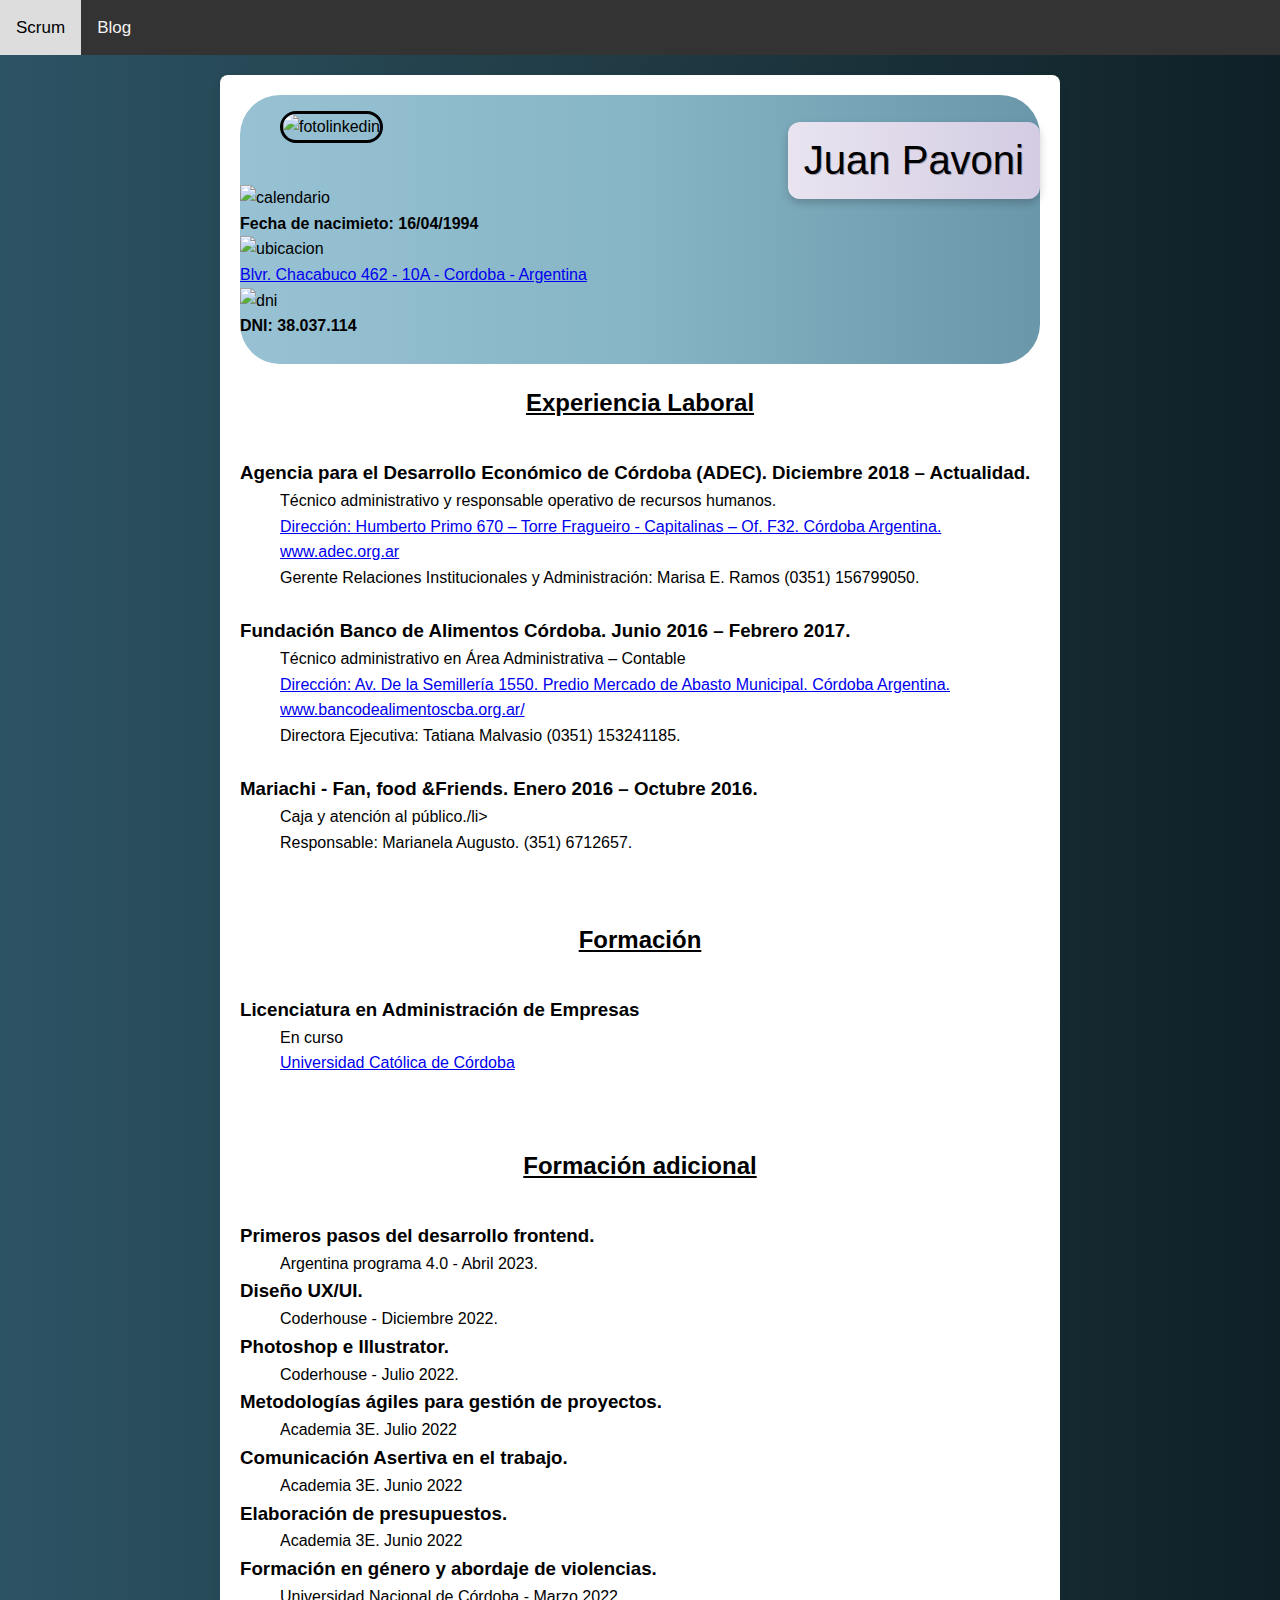
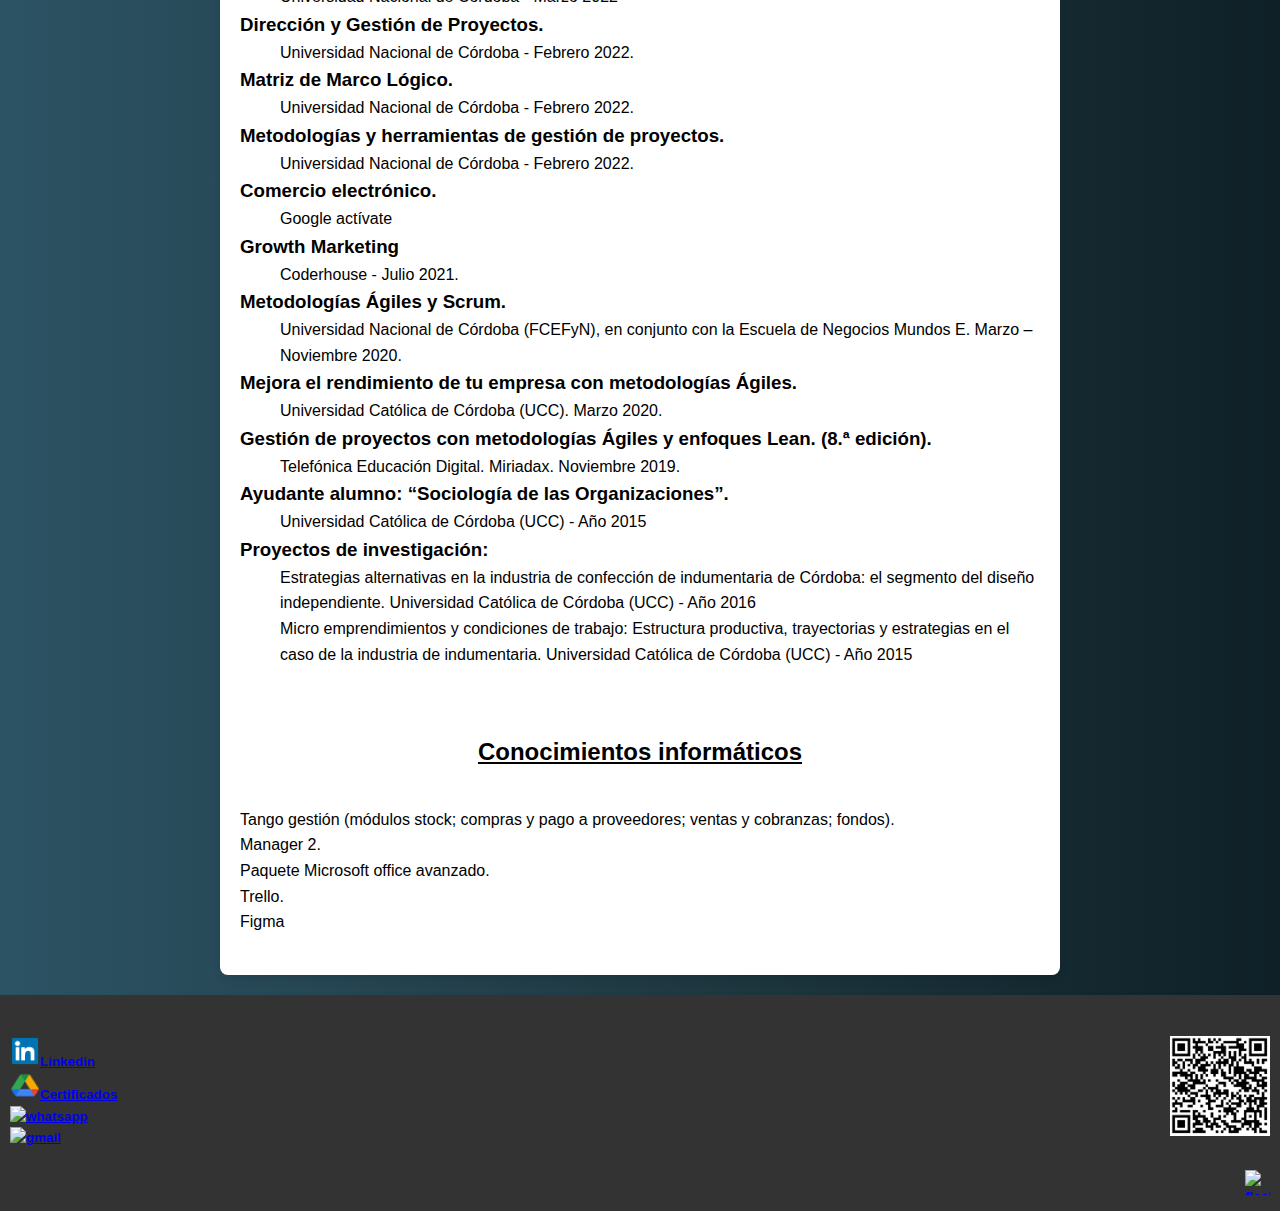
==== commit 01c8df8b: "09-08-2023" ====
--- a/cv.html
+++ b/cv.html
@@ -21,46 +21,52 @@
 
     <div class="container">
 
-        <header class="container1">
-            <hgroup>
-                <h1 id="titulo">Juan Pavoni</h1>
-            </hgroup>
-
-            <figure>
-                <img src="https://media.licdn.com/dms/image/C4E03AQE__ENw19lHZA/profile-displayphoto-shrink_800_800/0/1568664119548?e=2147483647&v=beta&t=ZoAc0-fwiJc_vMpGlf-zty8DM8MExrP--r0fyoPcbW8"
-                    alt="fotolinkedin" class="fotolinkedin">
-            </figure>
-        </header>
-
-        <img src="https://cdn-icons-png.flaticon.com/128/2370/2370264.png" alt="calendario" class="icono">
-        <p>Fecha de nacimieto: 16/04/1994</p>
-        <img src="https://cdn-icons-png.flaticon.com/128/855/855003.png" alt="ubicacion" class="icono">
-        <br>
-        <a
-            href="https://www.google.com/maps/place/Chacabuco+462,+X5000+C%C3%B3rdoba/@-31.4226131,-64.1825846,17z/data=!3m1!4b1!4m6!3m5!1s0x9432a386767e508b:0x49d19a086e7286c5!8m2!3d-31.4226131!4d-64.1825846!16s%2Fg%2F11s0pw7z6z?entry=ttu">Blvr.
-            Chacabuco 462 - 10A - Cordoba - Argentina</a>
-        <br>
-        <img src="https://cdn-icons-png.flaticon.com/128/1655/1655290.png" alt="dni" class="icono">
-        <p>DNI: 38.037.114</p>
-
-
+        <div id="cabecera">
+            <header class="container1">
+                <hgroup>
+                    <h1 id="titulo">Juan Pavoni</h1>
+                </hgroup>
+
+                <figure>
+                    <img src="https://media.licdn.com/dms/image/C4E03AQE__ENw19lHZA/profile-displayphoto-shrink_800_800/0/1568664119548?e=2147483647&v=beta&t=ZoAc0-fwiJc_vMpGlf-zty8DM8MExrP--r0fyoPcbW8"
+                        alt="fotolinkedin" class="fotolinkedin">
+                </figure>
+            </header>
+
+            <img src="https://cdn-icons-png.flaticon.com/128/2370/2370264.png" alt="calendario" class="icono">
+            <p>Fecha de nacimieto: 16/04/1994</p>
+            <img src="https://cdn-icons-png.flaticon.com/128/855/855003.png" alt="ubicacion" class="icono">
+            <br>
+            <a
+                href="https://www.google.com/maps/place/Chacabuco+462,+X5000+C%C3%B3rdoba/@-31.4226131,-64.1825846,17z/data=!3m1!4b1!4m6!3m5!1s0x9432a386767e508b:0x49d19a086e7286c5!8m2!3d-31.4226131!4d-64.1825846!16s%2Fg%2F11s0pw7z6z?entry=ttu">Blvr.
+                Chacabuco 462 - 10A - Cordoba - Argentina</a>
+            <br>
+            <img src="https://cdn-icons-png.flaticon.com/128/1655/1655290.png" alt="dni" class="icono">
+            <p>DNI: 38.037.114</p>
+            <br>
+        </div>
         <div class="container2">
 
             <section class="section">
                 <h2>Experiencia Laboral</h2>
+                <br>
                 <ul>
                     <li>
                         <h3>Agencia para el Desarrollo Económico de Córdoba (ADEC). Diciembre 2018 – Actualidad.</h3>
                         <p>
                         <ul>
-                            <li>Técnico administrativo y responsable operativo de recursos humanos.</li>
-                            <li><a
-                                    href="https://www.google.com/maps/place/capitalinas,+C%C3%B3rdoba/@-31.407011,-64.1902167,17z/data=!3m1!4b1!4m6!3m5!1s0x9432987c6b625de7:0xe8339f77d4c8c4c4!8m2!3d-31.4069487!4d-64.190526!16s%2Fg%2F11bvtfb3pt?entry=ttu">Dirección:
-                                    Humberto Primo 670 – Torre Fragueiro - Capitalinas – Of. F32. Córdoba Argentina.</a>
-                            </li>
-                            <li><a href="www.adec.org.ar" target="_blank">www.adec.org.ar</a></li>
-                            <li>Gerente Relaciones Institucionales y Administración: Marisa E. Ramos (0351) 156799050.
-                            </li>
+                            <dd>
+                                <li>Técnico administrativo y responsable operativo de recursos humanos.</li>
+                                <li><a
+                                        href="https://www.google.com/maps/place/capitalinas,+C%C3%B3rdoba/@-31.407011,-64.1902167,17z/data=!3m1!4b1!4m6!3m5!1s0x9432987c6b625de7:0xe8339f77d4c8c4c4!8m2!3d-31.4069487!4d-64.190526!16s%2Fg%2F11bvtfb3pt?entry=ttu">Dirección:
+                                        Humberto Primo 670 – Torre Fragueiro - Capitalinas – Of. F32. Córdoba
+                                        Argentina.</a>
+                                </li>
+                                <li><a href="www.adec.org.ar" target="_blank">www.adec.org.ar</a></li>
+                                <li>Gerente Relaciones Institucionales y Administración: Marisa E. Ramos (0351)
+                                    156799050.
+                                </li>
+                            </dd>
                         </ul>
                         </p>
                     </li>
@@ -69,14 +75,17 @@
                         <h3>Fundación Banco de Alimentos Córdoba. Junio 2016 – Febrero 2017.</h3>
                         <p>
                         <ul>
-                            <li>Técnico administrativo en Área Administrativa – Contable</li>
-                            <li><a
-                                    href="https://www.google.com/maps/place/Mercado+de+Abasto/@-31.3913967,-64.1111175,15z/data=!4m2!3m1!1s0x0:0xc93a4dc6b8bb8848?sa=X&ved=2ahUKEwjb_JWfkLWAAxUwkZUCHQv5B5sQ_BJ6BAhXEAA&ved=2ahUKEwjb_JWfkLWAAxUwkZUCHQv5B5sQ_BJ6BAhqEAg">Dirección:
-                                    Av. De la Semillería 1550. Predio Mercado de Abasto Municipal. Córdoba Argentina.
-                                </a></li>
-                            <li><a href="https://bancodealimentoscba.org.ar/" target="_blank">
-                                    www.bancodealimentoscba.org.ar/</a></li>
-                            <li>Directora Ejecutiva: Tatiana Malvasio (0351) 153241185.</li>
+                            <dd>
+                                <li>Técnico administrativo en Área Administrativa – Contable</li>
+                                <li><a
+                                        href="https://www.google.com/maps/place/Mercado+de+Abasto/@-31.3913967,-64.1111175,15z/data=!4m2!3m1!1s0x0:0xc93a4dc6b8bb8848?sa=X&ved=2ahUKEwjb_JWfkLWAAxUwkZUCHQv5B5sQ_BJ6BAhXEAA&ved=2ahUKEwjb_JWfkLWAAxUwkZUCHQv5B5sQ_BJ6BAhqEAg">Dirección:
+                                        Av. De la Semillería 1550. Predio Mercado de Abasto Municipal. Córdoba
+                                        Argentina.
+                                    </a></li>
+                                <li><a href="https://bancodealimentoscba.org.ar/" target="_blank">
+                                        www.bancodealimentoscba.org.ar/</a></li>
+                                <li>Directora Ejecutiva: Tatiana Malvasio (0351) 153241185.</li>
+                            </dd>
                         </ul>
                         </p>
                     </li>
@@ -85,129 +94,138 @@
 
                     <li>
                         <h3>Mariachi - Fan, food &Friends. Enero 2016 – Octubre 2016.</h3>
-                        <p>
-                        <ul>
-                            <li>Caja y atención al público./li>
-                            <li>Responsable: Marianela Augusto. (351) 6712657.</li>
-                        </ul>
-                        </p>
+                        <dd>
+                            <p>
+                            <ul>
+                                <li>Caja y atención al público./li>
+                                <li>Responsable: Marianela Augusto. (351) 6712657.</li>
+                            </ul>
+                            </p>
+                        </dd>
                     </li>
 
 
                 </ul>
             </section>
 
-
+            <br>
             <section class="section">
                 <h2>Formación</h2>
+                <br>
                 <ul>
                     <li>
                         <h3>Licenciatura en Administración de Empresas</h3>
-                        <p>En curso</p>
-                        <a href="https://www.ucc.edu.ar/economicas">Universidad Católica de Córdoba</a>
-                    </li>
-
-                </ul>
-
-
+                        <dd>
+                            <p>En curso</p>
+                            <a href="https://www.ucc.edu.ar/economicas">Universidad Católica de Córdoba</a>
+                        </dd>
+                    </li>
+
+                </ul>
+
+                <br><br>
 
                 <h2>Formación adicional</h2>
-                <ul class="list-group list-group-flush">
-                    <li class="list-group-item">
+                <br>
+
+                <ul>
+                    <li>
                         <h3>Primeros pasos del desarrollo frontend. </h3>
-                        <p>Argentina programa 4.0 - Abril 2023.</p>
-                    </li>
-                    <li class="list-group-item">
+                        <dd><p>Argentina programa 4.0 - Abril 2023.</p></dd>
+                    </li>
+                    <li>
                         <h3>Diseño UX/UI. </h3>
-                        <p>Coderhouse - Diciembre 2022.</p>
-                    </li>
-
-                    <li class="list-group-item">
+                        <dd><p>Coderhouse - Diciembre 2022.</p></dd>
+                    </li>
+
+                    <li>
                         <h3>Photoshop e Illustrator. </h3>
-                        <p>Coderhouse - Julio 2022.</p>
+                        <dd><p>Coderhouse - Julio 2022.</p></dd>
                     </li>
 
                     <li>
                         <h3>Metodologías ágiles para gestión de proyectos. </h3>
-                        <p>Academia 3E. Julio 2022</p>
+                        <dd><p>Academia 3E. Julio 2022</p></dd>
                     </li>
 
                     <li>
                         <h3>Comunicación Asertiva en el trabajo. </h3>
-                        <p>Academia 3E. Junio 2022</p>
+                        <dd><p>Academia 3E. Junio 2022</p></dd>
                     </li>
 
                     <li>
                         <h3>Elaboración de presupuestos. </h3>
-                        <p>Academia 3E. Junio 2022</p>
+                        <dd><p>Academia 3E. Junio 2022</p></dd>
                     </li>
 
                     <li>
                         <h3>Formación en género y abordaje de violencias. </h3>
-                        <p>Universidad Nacional de Córdoba - Marzo 2022</p>
+                        <dd><p>Universidad Nacional de Córdoba - Marzo 2022</p></dd>
                     </li>
 
                     <li>
                         <h3>Dirección y Gestión de Proyectos. </h3>
-                        <p>Universidad Nacional de Córdoba - Febrero 2022.</p>
+                        <dd><p>Universidad Nacional de Córdoba - Febrero 2022.</p></dd>
                     </li>
 
                     <li>
                         <h3>Matriz de Marco Lógico.</h3>
-                        <p>Universidad Nacional de Córdoba - Febrero 2022.</p>
+                        <dd><p>Universidad Nacional de Córdoba - Febrero 2022.</p></dd>
                     </li>
 
                     <li>
                         <h3>Metodologías y herramientas de gestión de proyectos. </h3>
-                        <p>Universidad Nacional de Córdoba - Febrero 2022.</p>
+                        <dd><p>Universidad Nacional de Córdoba - Febrero 2022.</p></dd>
                     </li>
 
                     <li>
                         <h3>Comercio electrónico.</h3>
-                        <p>Google actívate</p>
+                        <dd><p>Google actívate</p></dd>
                     </li>
 
                     <li>
                         <h3>Growth Marketing</h3>
-                        <p>Coderhouse - Julio 2021.</p>
+                        <dd><p>Coderhouse - Julio 2021.</p></dd>
                     </li>
 
                     <li>
                         <h3>Metodologías Ágiles y Scrum.</h3>
-                        <p>Universidad Nacional de Córdoba (FCEFyN), en conjunto con la Escuela de Negocios Mundos E.
-                            Marzo – Noviembre 2020.</p>
+                        <dd><p>Universidad Nacional de Córdoba (FCEFyN), en conjunto con la Escuela de Negocios Mundos E.
+                            Marzo – Noviembre 2020.</p></dd>
                     </li>
 
                     <li>
                         <h3>Mejora el rendimiento de tu empresa con metodologías Ágiles.</h3>
-                        <p>Universidad Católica de Córdoba (UCC). Marzo 2020.</p>
+                        <dd><p>Universidad Católica de Córdoba (UCC). Marzo 2020.</p></dd>
                     </li>
 
                     <li>
                         <h3>Gestión de proyectos con metodologías Ágiles y enfoques Lean. (8.ª edición).</h3>
-                        <p>Telefónica Educación Digital. Miriadax. Noviembre 2019.</p>
+                        <dd><p>Telefónica Educación Digital. Miriadax. Noviembre 2019.</p></dd>
                     </li>
 
                     <li>
                         <h3>Ayudante alumno: “Sociología de las Organizaciones”. </h3>
-                        <p>Universidad Católica de Córdoba (UCC) - Año 2015</p>
+                        <dd><p>Universidad Católica de Córdoba (UCC) - Año 2015</p></dd>
                     </li>
 
                     <li>
                         <h3>Proyectos de investigación:</h3>
-                        <p>Estrategias alternativas en la industria de confección de indumentaria de Córdoba: el
-                            segmento del diseño independiente. Universidad Católica de Córdoba (UCC) - Año 2016</p>
-                        <p>Micro emprendimientos y condiciones de trabajo: Estructura productiva, trayectorias y
+                        <dd><p>Estrategias alternativas en la industria de confección de indumentaria de Córdoba: el
+                            segmento del diseño independiente. Universidad Católica de Córdoba (UCC) - Año 2016</p></dd>
+                        <dd><p>Micro emprendimientos y condiciones de trabajo: Estructura productiva, trayectorias y
                             estrategias en el caso de la industria de indumentaria. Universidad Católica de Córdoba
-                            (UCC) - Año 2015</p>
+                            (UCC) - Año 2015</p></dd>
                     </li>
                 </ul>
             </section>
 
 
             <section class="section">
+                <br>
                 <h2>Conocimientos informáticos</h2>
                 <ul>
+                    <br>
                     <li>Tango gestión (módulos stock; compras y pago a proveedores; ventas y cobranzas; fondos).</li>
                     <li>Manager 2.</li>
                     <li>Paquete Microsoft office avanzado.</li>
@@ -231,6 +249,9 @@
                             id="linkedin"><img
                                 src="[data-uri]"
                                 alt="Linkedin">Linkedin</a><br>
+                        <a href="https://drive.google.com/drive/folders/10n9950_U_vcG6g7oyIMRR4yAeSjOTmZx?usp=sharing"
+                            target="_blank" id="drive"><img src="imagen/drive.png" alt="drive">Certificados </a>
+                        <br>
                         <a href="https://api.whatsapp.com/send/?phone=%2B542302447348&text=Hola+Juan%21&type=phone_number&app_absent=0"
                             target="_blank" id="whatsapp"><img
                                 src="https://static.whatsapp.net/rsrc.php/v3/y7/r/DSxOAUB0raA.png" alt="whatsapp"></a>
@@ -238,13 +259,13 @@
                         <a href="mailto:japgarro@gmail.com" id="gmail"><img
                                 src="https://ssl.gstatic.com/ui/v1/icons/mail/rfr/logo_gmail_lockup_default_1x_r5.png"
                                 alt="gmail"></a>
-                        
-                        
+
+
                         <br>
                         <br>
                         <a href="#topnav" class="flechafinal"><img
                                 src="https://cdn-icons-png.flaticon.com/512/44/44603.png" alt="flechafinal"></a>
-                        
+
                     </h6>
                 </div>
 
--- a/estiloscv.css
+++ b/estiloscv.css
@@ -6,6 +6,18 @@
   background: #0F2027;
   background: -webkit-linear-gradient(to right, #2C5364, #203A43, #0F2027);
   background: linear-gradient(to right, #2C5364, #203A43, #0F2027);
+}
+
+#cabecera {
+  background-color: #7aa7a4;
+  border-radius: 40px;
+  background: -webkit-linear-gradient(to right, #98c2d4, #86b5c5, #6a97aa);
+  background: linear-gradient(to right,  #98c2d4, #86b5c5, #6a97aa);
+}
+
+#cabecera p {
+  font-weight: bold;
+
 }
 
 
@@ -90,22 +102,29 @@
   border-radius: 12px
 }
 
+
+
+.list-group-flush {
+  border-radius: 0;
+}
+
+.list-group-flush>.list-group-item {
+  border-width: 0 0 var(--bs-list-group-border-width);
+}
+
 #whatsapp img {
   width: 100px;
-  height: 25px;
-}
-
-.list-group-flush {
-  border-radius: 0;
-}
-.list-group-flush > .list-group-item {
-  border-width: 0 0 var(--bs-list-group-border-width);
-}
-
+  height: 23px;
+}
 
 #linkedin img {
   width: 30px;
   height: 30px;
+}
+
+#drive img {
+  width: 30px;
+  height: 27px;
 }
 
 #gmail img {
@@ -141,11 +160,14 @@
 
 h2 {
   margin-bottom: 10px;
-  
+  text-decoration: underline;
+  text-align: center;
+
 }
 
 h3 {
   margin: 0;
+  font-weight: bolder;
 }
 
 p {
@@ -155,7 +177,8 @@
 ul {
   margin: 0;
   padding: 0;
-  list-style: none;
+  list-style-type: none;
+
 }
 
 .section {
@@ -198,6 +221,7 @@
   height: 100px;
 
 }
-#qrcv{
+
+#qrcv {
   float: right;
 }